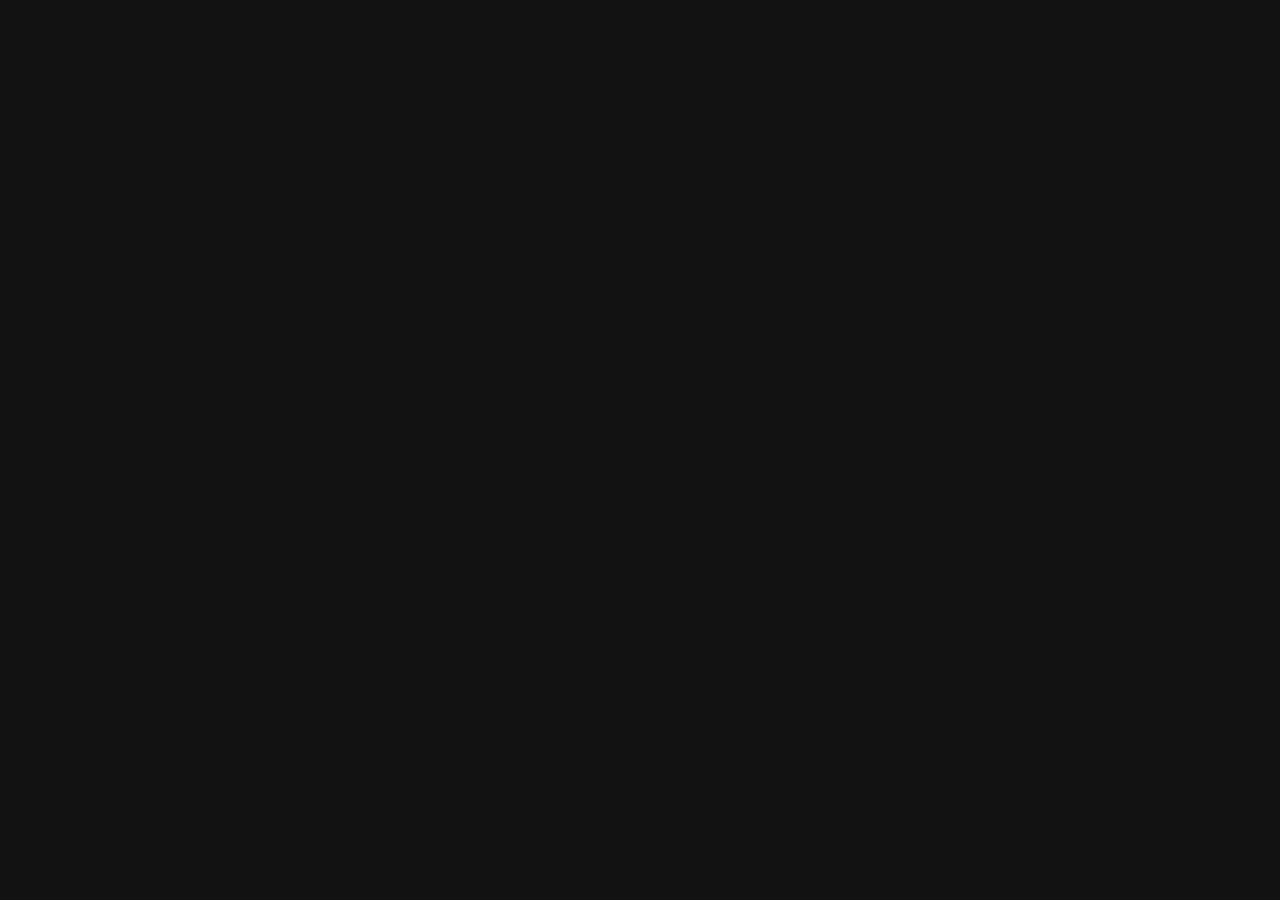
==== index.html @ 2f34cb81 "Updates" ====
<!DOCTYPE html>
<html lang="en">
  <head>
    <meta charset="UTF-8" />
    <link rel="icon" type="image/svg+xml" href="/logo.svg" />
    <meta name="viewport" content="width=device-width, initial-scale=1.0" />
    <title>Peter Lee | Portfolio</title>
    <script type="module" crossorigin src="/assets/index-c8b2c063.js"></script>
    <link rel="stylesheet" href="/assets/index-e9da2aa2.css">
  </head>
  <body>
    <div id="root"></div>
    
  </body>
</html>
---- assets/index-e9da2aa2.css ----
@import"https://fonts.googleapis.com/css2?family=Poppins:wght@100;200;300;400;500;600;700;800;900&display=swap";.vertical-timeline *{-webkit-box-sizing:border-box;box-sizing:border-box}.vertical-timeline{width:95%;max-width:1170px;margin:0 auto;position:relative;padding:2em 0}.vertical-timeline:after{content:"";display:table;clear:both}.vertical-timeline:before{content:"";position:absolute;top:0;left:18px;height:100%;width:4px;background:var(--line-color)}.vertical-timeline.vertical-timeline--one-column-right:before{right:18px;left:unset}@media only screen and (min-width:1170px){.vertical-timeline.vertical-timeline--two-columns{width:90%}.vertical-timeline.vertical-timeline--two-columns:before{left:50%;margin-left:-2px}}.vertical-timeline-element{position:relative;margin:2em 0}.vertical-timeline-element>div{min-height:1px}.vertical-timeline-element:after{content:"";display:table;clear:both}.vertical-timeline-element:first-child{margin-top:0}.vertical-timeline-element:last-child{margin-bottom:0}@media only screen and (min-width:1170px){.vertical-timeline-element{margin:4em 0}.vertical-timeline-element:first-child{margin-top:0}.vertical-timeline-element:last-child{margin-bottom:0}}.vertical-timeline-element-icon{position:absolute;top:0;left:0;width:40px;height:40px;border-radius:50%;-webkit-box-shadow:0 0 0 4px #fff,inset 0 2px 0 rgba(0,0,0,.08),0 3px 0 4px rgba(0,0,0,.05);box-shadow:0 0 0 4px #fff,inset 0 2px #00000014,0 3px 0 4px #0000000d}.vertical-timeline--one-column-right .vertical-timeline-element-icon{right:0;left:unset}.vertical-timeline-element-icon svg{display:block;width:24px;height:24px;position:relative;left:50%;top:50%;margin-left:-12px;margin-top:-12px}@media only screen and (min-width:1170px){.vertical-timeline--two-columns .vertical-timeline-element-icon{width:60px;height:60px;left:50%;margin-left:-30px}}.vertical-timeline-element-icon{-webkit-transform:translateZ(0);-webkit-backface-visibility:hidden}.vertical-timeline--animate .vertical-timeline-element-icon.is-hidden{visibility:hidden}.vertical-timeline--animate .vertical-timeline-element-icon.bounce-in{visibility:visible;-webkit-animation:cd-bounce-1 .6s;animation:cd-bounce-1 .6s}@-webkit-keyframes cd-bounce-1{0%{opacity:0;-webkit-transform:scale(.5)}60%{opacity:1;-webkit-transform:scale(1.2)}to{-webkit-transform:scale(1)}}@keyframes cd-bounce-1{0%{opacity:0;-webkit-transform:scale(.5);transform:scale(.5)}60%{opacity:1;-webkit-transform:scale(1.2);transform:scale(1.2)}to{-webkit-transform:scale(1);transform:scale(1)}}.vertical-timeline-element-content{position:relative;margin-left:60px;background:#fff;border-radius:.25em;padding:1em;-webkit-box-shadow:0 3px 0 #ddd;box-shadow:0 3px #ddd}.vertical-timeline--one-column-right .vertical-timeline-element-content{margin-right:60px;margin-left:unset}.vertical-timeline-element--no-children .vertical-timeline-element-content{background:0 0;-webkit-box-shadow:none;box-shadow:none}.vertical-timeline-element-content:after{content:"";display:table;clear:both}.vertical-timeline-element-content h2{color:#303e49}.vertical-timeline-element-content .vertical-timeline-element-date,.vertical-timeline-element-content p{font-size:13px;font-size:.8125rem;font-weight:500}.vertical-timeline-element-content .vertical-timeline-element-date{display:inline-block}.vertical-timeline-element-content p{margin:1em 0 0;line-height:1.6}.vertical-timeline-element-title,.vertical-timeline-element-subtitle{margin:0}.vertical-timeline-element-content .vertical-timeline-element-date{float:left;padding:.8em 0;opacity:.7}.vertical-timeline-element-content-arrow{content:"";position:absolute;top:16px;right:100%;height:0;width:0;border:7px solid transparent;border-right:7px solid #fff}.vertical-timeline--one-column-right .vertical-timeline-element-content-arrow{content:"";position:absolute;top:16px;right:unset;left:100%;height:0;width:0;border:7px solid transparent;border-left:7px solid #fff}.vertical-timeline--one-column-right .vertical-timeline-element-content:before{left:100%;border-left:7px solid #fff;border-right:unset}.vertical-timeline-element--no-children .vertical-timeline-element-content:before{display:none}.vertical-timeline-element--no-children .vertical-timeline-element-content-arrow{display:none}@media only screen and (min-width:768px){.vertical-timeline-element-content h2{font-size:20px;font-size:1.25rem}.vertical-timeline-element-content p{font-size:16px;font-size:1rem}.vertical-timeline-element-content .vertical-timeline-element-date{font-size:14px;font-size:.875rem}}@media only screen and (min-width:1170px){.vertical-timeline--two-columns .vertical-timeline-element-content{margin-left:0;padding:1.5em;width:44%}.vertical-timeline--two-columns .vertical-timeline-element-content-arrow{top:24px;left:100%;-webkit-transform:rotate(180deg);transform:rotate(180deg)}.vertical-timeline--two-columns .vertical-timeline-element-content .vertical-timeline-element-date{position:absolute;width:100%;left:124%;top:6px;font-size:16px;font-size:1rem}.vertical-timeline--two-columns .vertical-timeline-element.vertical-timeline-element--right .vertical-timeline-element-content,.vertical-timeline--two-columns .vertical-timeline-element:nth-child(even):not(.vertical-timeline-element--left) .vertical-timeline-element-content{float:right}.vertical-timeline--two-columns .vertical-timeline-element.vertical-timeline-element--right .vertical-timeline-element-content-arrow,.vertical-timeline--two-columns .vertical-timeline-element:nth-child(even):not(.vertical-timeline-element--left) .vertical-timeline-element-content-arrow{top:24px;left:auto;right:100%;-webkit-transform:rotate(0);transform:rotate(0)}.vertical-timeline--one-column-right .vertical-timeline-element.vertical-timeline-element--right .vertical-timeline-element-content-arrow,.vertical-timeline--one-column-right .vertical-timeline-element:nth-child(even):not(.vertical-timeline-element--left) .vertical-timeline-element-content-arrow{top:24px;left:100%;right:auto;-webkit-transform:rotate(0);transform:rotate(0)}.vertical-timeline--two-columns .vertical-timeline-element.vertical-timeline-element--right .vertical-timeline-element-content .vertical-timeline-element-date,.vertical-timeline--two-columns .vertical-timeline-element:nth-child(even):not(.vertical-timeline-element--left) .vertical-timeline-element-content .vertical-timeline-element-date{left:auto;right:124%;text-align:right}}.vertical-timeline--animate .vertical-timeline-element-content.is-hidden{visibility:hidden}.vertical-timeline--animate .vertical-timeline-element-content.bounce-in{visibility:visible;-webkit-animation:cd-bounce-2 .6s;animation:cd-bounce-2 .6s}@media only screen and (min-width:1170px){.vertical-timeline--two-columns.vertical-timeline--animate .vertical-timeline-element.vertical-timeline-element--right .vertical-timeline-element-content.bounce-in,.vertical-timeline--two-columns.vertical-timeline--animate .vertical-timeline-element:nth-child(even):not(.vertical-timeline-element--left) .vertical-timeline-element-content.bounce-in{-webkit-animation:cd-bounce-2-inverse .6s;animation:cd-bounce-2-inverse .6s}}@media only screen and (max-width:1169px){.vertical-timeline--animate .vertical-timeline-element-content.bounce-in{visibility:visible;-webkit-animation:cd-bounce-2-inverse .6s;animation:cd-bounce-2-inverse .6s}}@-webkit-keyframes cd-bounce-2{0%{opacity:0;-webkit-transform:translateX(-100px)}60%{opacity:1;-webkit-transform:translateX(20px)}to{-webkit-transform:translateX(0)}}@keyframes cd-bounce-2{0%{opacity:0;-webkit-transform:translateX(-100px);transform:translate(-100px)}60%{opacity:1;-webkit-transform:translateX(20px);transform:translate(20px)}to{-webkit-transform:translateX(0);transform:translate(0)}}@-webkit-keyframes cd-bounce-2-inverse{0%{opacity:0;-webkit-transform:translateX(100px)}60%{opacity:1;-webkit-transform:translateX(-20px)}to{-webkit-transform:translateX(0)}}@keyframes cd-bounce-2-inverse{0%{opacity:0;-webkit-transform:translateX(100px);transform:translate(100px)}60%{opacity:1;-webkit-transform:translateX(-20px);transform:translate(-20px)}to{-webkit-transform:translateX(0);transform:translate(0)}}*,:before,:after{box-sizing:border-box;border-width:0;border-style:solid;border-color:#e5e7eb}:before,:after{--tw-content: ""}html{line-height:1.5;-webkit-text-size-adjust:100%;-moz-tab-size:4;-o-tab-size:4;tab-size:4;font-family:ui-sans-serif,system-ui,-apple-system,BlinkMacSystemFont,Segoe UI,Roboto,Helvetica Neue,Arial,Noto Sans,sans-serif,"Apple Color Emoji","Segoe UI Emoji",Segoe UI Symbol,"Noto Color Emoji";font-feature-settings:normal;font-variation-settings:normal}body{margin:0;line-height:inherit}hr{height:0;color:inherit;border-top-width:1px}abbr:where([title]){-webkit-text-decoration:underline dotted;text-decoration:underline dotted}h1,h2,h3,h4,h5,h6{font-size:inherit;font-weight:inherit}a{color:inherit;text-decoration:inherit}b,strong{font-weight:bolder}code,kbd,samp,pre{font-family:ui-monospace,SFMono-Regular,Menlo,Monaco,Consolas,Liberation Mono,Courier New,monospace;font-size:1em}small{font-size:80%}sub,sup{font-size:75%;line-height:0;position:relative;vertical-align:baseline}sub{bottom:-.25em}sup{top:-.5em}table{text-indent:0;border-color:inherit;border-collapse:collapse}button,input,optgroup,select,textarea{font-family:inherit;font-size:100%;font-weight:inherit;line-height:inherit;color:inherit;margin:0;padding:0}button,select{text-transform:none}button,[type=button],[type=reset],[type=submit]{-webkit-appearance:button;background-color:transparent;background-image:none}:-moz-focusring{outline:auto}:-moz-ui-invalid{box-shadow:none}progress{vertical-align:baseline}::-webkit-inner-spin-button,::-webkit-outer-spin-button{height:auto}[type=search]{-webkit-appearance:textfield;outline-offset:-2px}::-webkit-search-decoration{-webkit-appearance:none}::-webkit-file-upload-button{-webkit-appearance:button;font:inherit}summary{display:list-item}blockquote,dl,dd,h1,h2,h3,h4,h5,h6,hr,figure,p,pre{margin:0}fieldset{margin:0;padding:0}legend{padding:0}ol,ul,menu{list-style:none;margin:0;padding:0}textarea{resize:vertical}input::-moz-placeholder,textarea::-moz-placeholder{opacity:1;color:#9ca3af}input::placeholder,textarea::placeholder{opacity:1;color:#9ca3af}button,[role=button]{cursor:pointer}:disabled{cursor:default}img,svg,video,canvas,audio,iframe,embed,object{display:block;vertical-align:middle}img,video{max-width:100%;height:auto}[hidden]{display:none}*,:before,:after{--tw-border-spacing-x: 0;--tw-border-spacing-y: 0;--tw-translate-x: 0;--tw-translate-y: 0;--tw-rotate: 0;--tw-skew-x: 0;--tw-skew-y: 0;--tw-scale-x: 1;--tw-scale-y: 1;--tw-pan-x: ;--tw-pan-y: ;--tw-pinch-zoom: ;--tw-scroll-snap-strictness: proximity;--tw-gradient-from-position: ;--tw-gradient-via-position: ;--tw-gradient-to-position: ;--tw-ordinal: ;--tw-slashed-zero: ;--tw-numeric-figure: ;--tw-numeric-spacing: ;--tw-numeric-fraction: ;--tw-ring-inset: ;--tw-ring-offset-width: 0px;--tw-ring-offset-color: #fff;--tw-ring-color: rgb(59 130 246 / .5);--tw-ring-offset-shadow: 0 0 #0000;--tw-ring-shadow: 0 0 #0000;--tw-shadow: 0 0 #0000;--tw-shadow-colored: 0 0 #0000;--tw-blur: ;--tw-brightness: ;--tw-contrast: ;--tw-grayscale: ;--tw-hue-rotate: ;--tw-invert: ;--tw-saturate: ;--tw-sepia: ;--tw-drop-shadow: ;--tw-backdrop-blur: ;--tw-backdrop-brightness: ;--tw-backdrop-contrast: ;--tw-backdrop-grayscale: ;--tw-backdrop-hue-rotate: ;--tw-backdrop-invert: ;--tw-backdrop-opacity: ;--tw-backdrop-saturate: ;--tw-backdrop-sepia: }::backdrop{--tw-border-spacing-x: 0;--tw-border-spacing-y: 0;--tw-translate-x: 0;--tw-translate-y: 0;--tw-rotate: 0;--tw-skew-x: 0;--tw-skew-y: 0;--tw-scale-x: 1;--tw-scale-y: 1;--tw-pan-x: ;--tw-pan-y: ;--tw-pinch-zoom: ;--tw-scroll-snap-strictness: proximity;--tw-gradient-from-position: ;--tw-gradient-via-position: ;--tw-gradient-to-position: ;--tw-ordinal: ;--tw-slashed-zero: ;--tw-numeric-figure: ;--tw-numeric-spacing: ;--tw-numeric-fraction: ;--tw-ring-inset: ;--tw-ring-offset-width: 0px;--tw-ring-offset-color: #fff;--tw-ring-color: rgb(59 130 246 / .5);--tw-ring-offset-shadow: 0 0 #0000;--tw-ring-shadow: 0 0 #0000;--tw-shadow: 0 0 #0000;--tw-shadow-colored: 0 0 #0000;--tw-blur: ;--tw-brightness: ;--tw-contrast: ;--tw-grayscale: ;--tw-hue-rotate: ;--tw-invert: ;--tw-saturate: ;--tw-sepia: ;--tw-drop-shadow: ;--tw-backdrop-blur: ;--tw-backdrop-brightness: ;--tw-backdrop-contrast: ;--tw-backdrop-grayscale: ;--tw-backdrop-hue-rotate: ;--tw-backdrop-invert: ;--tw-backdrop-opacity: ;--tw-backdrop-saturate: ;--tw-backdrop-sepia: }.fixed{position:fixed}.absolute{position:absolute}.relative{position:relative}.inset-0{inset:0px}.bottom-32{bottom:8rem}.left-5{left:1.25rem}.right-0{right:0px}.top-0{top:0px}.top-20{top:5rem}.top-24{top:6rem}.top-\[120px\]{top:120px}.z-0{z-index:0}.z-10{z-index:10}.z-20{z-index:20}.z-50{z-index:50}.m-3{margin:.75rem}.mx-4{margin-left:1rem;margin-right:1rem}.mx-auto{margin-left:auto;margin-right:auto}.my-2{margin-top:.5rem;margin-bottom:.5rem}.-mt-20{margin-top:-5rem}.mb-1{margin-bottom:.25rem}.mb-4{margin-bottom:1rem}.ml-5{margin-left:1.25rem}.mt-1{margin-top:.25rem}.mt-12{margin-top:3rem}.mt-2{margin-top:.5rem}.mt-20{margin-top:5rem}.mt-3{margin-top:.75rem}.mt-4{margin-top:1rem}.mt-5{margin-top:1.25rem}.mt-7{margin-top:1.75rem}.flex{display:flex}.table{display:table}.hidden{display:none}.h-1\/2{height:50%}.h-10{height:2.5rem}.h-16{height:4rem}.h-28{height:7rem}.h-3{height:.75rem}.h-40{height:10rem}.h-5{height:1.25rem}.h-9{height:2.25rem}.h-\[230px\]{height:230px}.h-\[28px\]{height:28px}.h-\[350px\]{height:350px}.h-\[60\%\]{height:60%}.h-\[64px\]{height:64px}.h-full{height:100%}.h-screen{height:100vh}.min-h-\[280px\]{min-height:280px}.min-h-\[300px\]{min-height:300px}.w-1{width:.25rem}.w-1\/2{width:50%}.w-10{width:2.5rem}.w-16{width:4rem}.w-28{width:7rem}.w-3{width:.75rem}.w-5{width:1.25rem}.w-9{width:2.25rem}.w-\[28px\]{width:28px}.w-\[35px\]{width:35px}.w-\[60\%\]{width:60%}.w-fit{width:-moz-fit-content;width:fit-content}.w-full{width:100%}.min-w-\[140px\]{min-width:140px}.max-w-3xl{max-width:48rem}.max-w-5xl{max-width:64rem}.max-w-7xl{max-width:80rem}.flex-1{flex:1 1 0%}.flex-\[0\.75\]{flex:.75}.cursor-pointer{cursor:pointer}.list-disc{list-style-type:disc}.list-none{list-style-type:none}.flex-row{flex-direction:row}.flex-col{flex-direction:column}.flex-col-reverse{flex-direction:column-reverse}.flex-wrap{flex-wrap:wrap}.items-start{align-items:flex-start}.items-center{align-items:center}.justify-end{justify-content:flex-end}.justify-center{justify-content:center}.justify-between{justify-content:space-between}.justify-evenly{justify-content:space-evenly}.gap-1{gap:.25rem}.gap-10{gap:2.5rem}.gap-2{gap:.5rem}.gap-3{gap:.75rem}.gap-4{gap:1rem}.gap-5{gap:1.25rem}.gap-7{gap:1.75rem}.gap-8{gap:2rem}.space-y-2>:not([hidden])~:not([hidden]){--tw-space-y-reverse: 0;margin-top:calc(.5rem * calc(1 - var(--tw-space-y-reverse)));margin-bottom:calc(.5rem * var(--tw-space-y-reverse))}.overflow-hidden{overflow:hidden}.rounded-2xl{border-radius:1rem}.rounded-3xl{border-radius:1.5rem}.rounded-\[20px\]{border-radius:20px}.rounded-full{border-radius:9999px}.rounded-lg{border-radius:.5rem}.rounded-xl{border-radius:.75rem}.rounded-r-full{border-top-right-radius:9999px;border-bottom-right-radius:9999px}.border{border-width:1px}.border-4{border-width:4px}.border-none{border-style:none}.border-secondary{--tw-border-opacity: 1;border-color:rgb(170 166 195 / var(--tw-border-opacity))}.border-white\/20{border-color:#fff3}.bg-\[\#151030\]{--tw-bg-opacity: 1;background-color:rgb(21 16 48 / var(--tw-bg-opacity))}.bg-\[\#915EFF\],.bg-\[\#915eff\]{--tw-bg-opacity: 1;background-color:rgb(145 94 255 / var(--tw-bg-opacity))}.bg-black-100{--tw-bg-opacity: 1;background-color:rgb(16 13 37 / var(--tw-bg-opacity))}.bg-black-200{--tw-bg-opacity: 1;background-color:rgb(9 3 37 / var(--tw-bg-opacity))}.bg-primary{--tw-bg-opacity: 1;background-color:rgb(5 8 22 / var(--tw-bg-opacity))}.bg-secondary{--tw-bg-opacity: 1;background-color:rgb(170 166 195 / var(--tw-bg-opacity))}.bg-tertiary{--tw-bg-opacity: 1;background-color:rgb(21 16 48 / var(--tw-bg-opacity))}.bg-transparent{background-color:transparent}.bg-hero-pattern{background-image:url(/assets/herobg-ecbfddc8.png)}.bg-cover{background-size:cover}.bg-center{background-position:center}.bg-no-repeat{background-repeat:no-repeat}.object-contain{-o-object-fit:contain;object-fit:contain}.object-cover{-o-object-fit:cover;object-fit:cover}.p-10{padding:2.5rem}.p-2{padding:.5rem}.p-5{padding:1.25rem}.p-6{padding:1.5rem}.p-8{padding:2rem}.p-\[1px\]{padding:1px}.px-12{padding-left:3rem;padding-right:3rem}.px-4{padding-left:1rem;padding-right:1rem}.px-6{padding-left:1.5rem;padding-right:1.5rem}.px-8{padding-left:2rem;padding-right:2rem}.py-10{padding-top:2.5rem;padding-bottom:2.5rem}.py-2{padding-top:.5rem;padding-bottom:.5rem}.py-3{padding-top:.75rem;padding-bottom:.75rem}.py-4{padding-top:1rem;padding-bottom:1rem}.py-5{padding-top:1.25rem;padding-bottom:1.25rem}.py-6{padding-top:1.5rem;padding-bottom:1.5rem}.pb-14{padding-bottom:3.5rem}.pl-1{padding-left:.25rem}.text-center{text-align:center}.text-\[12px\]{font-size:12px}.text-\[14px\]{font-size:14px}.text-\[16px\]{font-size:16px}.text-\[17px\]{font-size:17px}.text-\[18px\]{font-size:18px}.text-\[20px\]{font-size:20px}.text-\[24px\]{font-size:24px}.text-\[30px\]{font-size:30px}.text-\[40px\]{font-size:40px}.text-\[48px\]{font-size:48px}.text-sm{font-size:.875rem;line-height:1.25rem}.font-black{font-weight:900}.font-bold{font-weight:700}.font-medium{font-weight:500}.font-semibold{font-weight:600}.uppercase{text-transform:uppercase}.leading-\[30px\]{line-height:30px}.tracking-wider{letter-spacing:.05em}.text-\[\#c1ff72\]{--tw-text-opacity: 1;color:rgb(193 255 114 / var(--tw-text-opacity))}.text-\[\#dfd9ff\]{--tw-text-opacity: 1;color:rgb(223 217 255 / var(--tw-text-opacity))}.text-secondary{--tw-text-opacity: 1;color:rgb(170 166 195 / var(--tw-text-opacity))}.text-white{--tw-text-opacity: 1;color:rgb(255 255 255 / var(--tw-text-opacity))}.text-white-100{--tw-text-opacity: 1;color:rgb(243 243 243 / var(--tw-text-opacity))}.shadow-card{--tw-shadow: 0px 35px 120px -15px #211e35;--tw-shadow-colored: 0px 35px 120px -15px var(--tw-shadow-color);box-shadow:var(--tw-ring-offset-shadow, 0 0 #0000),var(--tw-ring-shadow, 0 0 #0000),var(--tw-shadow)}.shadow-lg{--tw-shadow: 0 10px 15px -3px rgb(0 0 0 / .1), 0 4px 6px -4px rgb(0 0 0 / .1);--tw-shadow-colored: 0 10px 15px -3px var(--tw-shadow-color), 0 4px 6px -4px var(--tw-shadow-color);box-shadow:var(--tw-ring-offset-shadow, 0 0 #0000),var(--tw-ring-shadow, 0 0 #0000),var(--tw-shadow)}.shadow-md{--tw-shadow: 0 4px 6px -1px rgb(0 0 0 / .1), 0 2px 4px -2px rgb(0 0 0 / .1);--tw-shadow-colored: 0 4px 6px -1px var(--tw-shadow-color), 0 2px 4px -2px var(--tw-shadow-color);box-shadow:var(--tw-ring-offset-shadow, 0 0 #0000),var(--tw-ring-shadow, 0 0 #0000),var(--tw-shadow)}.shadow-primary{--tw-shadow-color: #050816;--tw-shadow: var(--tw-shadow-colored)}.outline-none{outline:2px solid transparent;outline-offset:2px}.transition{transition-property:color,background-color,border-color,text-decoration-color,fill,stroke,opacity,box-shadow,transform,filter,-webkit-backdrop-filter;transition-property:color,background-color,border-color,text-decoration-color,fill,stroke,opacity,box-shadow,transform,filter,backdrop-filter;transition-property:color,background-color,border-color,text-decoration-color,fill,stroke,opacity,box-shadow,transform,filter,backdrop-filter,-webkit-backdrop-filter;transition-timing-function:cubic-bezier(.4,0,.2,1);transition-duration:.15s}.transition-all{transition-property:all;transition-timing-function:cubic-bezier(.4,0,.2,1);transition-duration:.15s}*{margin:0;padding:0;box-sizing:border-box;font-family:Poppins,sans-serif;scroll-behavior:smooth;color-scheme:dark}.hash-span{margin-top:-100px;padding-bottom:100px;display:block}.black-gradient{background:#000000;background:linear-gradient(to right,#434343,#000000)}.violet-gradient{background:#804dee;background:linear-gradient(-90deg,#804dee 0%,rgba(60,51,80,0) 100%);background:-webkit-linear-gradient(-90deg,#804dee 0%,rgba(60,51,80,0) 100%)}.green-pink-gradient{background:"#00cea8";background:linear-gradient(90.13deg,#00cea8 1.9%,#bf61ff 97.5%);background:-webkit-linear-gradient(-90.13deg,#00cea8 1.9%,#bf61ff 97.5%)}.orange-text-gradient{background:#f12711;background:linear-gradient(to top,#f12711,#f5af19);-webkit-background-clip:text;-webkit-text-fill-color:transparent}.green-text-gradient{background:#11998e;background:linear-gradient(to top,#11998e,#38ef7d);-webkit-background-clip:text;-webkit-text-fill-color:transparent}.blue-text-gradient{background:#56ccf2;background:linear-gradient(to top,#2f80ed,#56ccf2);-webkit-background-clip:text;-webkit-text-fill-color:transparent}.pink-text-gradient{background:#ec008c;background:linear-gradient(to top,#ec008c,#fc6767);-webkit-background-clip:text;-webkit-text-fill-color:transparent}.canvas-loader{font-size:10px;width:1em;height:1em;border-radius:50%;position:relative;text-indent:-9999em;animation:mulShdSpin 1.1s infinite ease;transform:translateZ(0)}@keyframes mulShdSpin{0%,to{box-shadow:0 -2.6em #fff,1.8em -1.8em #fff3,2.5em 0 #fff3,1.75em 1.75em #fff3,0 2.5em #fff3,-1.8em 1.8em #fff3,-2.6em 0 #ffffff80,-1.8em -1.8em #ffffffb3}12.5%{box-shadow:0 -2.6em #ffffffb3,1.8em -1.8em #fff,2.5em 0 #fff3,1.75em 1.75em #fff3,0 2.5em #fff3,-1.8em 1.8em #fff3,-2.6em 0 #fff3,-1.8em -1.8em #ffffff80}25%{box-shadow:0 -2.6em #ffffff80,1.8em -1.8em #ffffffb3,2.5em 0 #fff,1.75em 1.75em #fff3,0 2.5em #fff3,-1.8em 1.8em #fff3,-2.6em 0 #fff3,-1.8em -1.8em #fff3}37.5%{box-shadow:0 -2.6em #fff3,1.8em -1.8em #ffffff80,2.5em 0 #ffffffb3,1.75em 1.75em #fff,0 2.5em #fff3,-1.8em 1.8em #fff3,-2.6em 0 #fff3,-1.8em -1.8em #fff3}50%{box-shadow:0 -2.6em #fff3,1.8em -1.8em #fff3,2.5em 0 #ffffff80,1.75em 1.75em #ffffffb3,0 2.5em #fff,-1.8em 1.8em #fff3,-2.6em 0 #fff3,-1.8em -1.8em #fff3}62.5%{box-shadow:0 -2.6em #fff3,1.8em -1.8em #fff3,2.5em 0 #fff3,1.75em 1.75em #ffffff80,0 2.5em #ffffffb3,-1.8em 1.8em #fff,-2.6em 0 #fff3,-1.8em -1.8em #fff3}75%{box-shadow:0 -2.6em #fff3,1.8em -1.8em #fff3,2.5em 0 #fff3,1.75em 1.75em #fff3,0 2.5em #ffffff80,-1.8em 1.8em #ffffffb3,-2.6em 0 #fff,-1.8em -1.8em #fff3}87.5%{box-shadow:0 -2.6em #fff3,1.8em -1.8em #fff3,2.5em 0 #fff3,1.75em 1.75em #fff3,0 2.5em #fff3,-1.8em 1.8em #ffffff80,-2.6em 0 #ffffffb3,-1.8em -1.8em #fff}}.placeholder\:text-secondary::-moz-placeholder{--tw-text-opacity: 1;color:rgb(170 166 195 / var(--tw-text-opacity))}.placeholder\:text-secondary::placeholder{--tw-text-opacity: 1;color:rgb(170 166 195 / var(--tw-text-opacity))}.hover\:bg-\[\#915eff\]:hover{--tw-bg-opacity: 1;background-color:rgb(145 94 255 / var(--tw-bg-opacity))}.hover\:bg-white:hover{--tw-bg-opacity: 1;background-color:rgb(255 255 255 / var(--tw-bg-opacity))}.hover\:text-\[\#915eff\]:hover{--tw-text-opacity: 1;color:rgb(145 94 255 / var(--tw-text-opacity))}.hover\:text-white:hover{--tw-text-opacity: 1;color:rgb(255 255 255 / var(--tw-text-opacity))}@media (min-width: 450px){.xs\:bottom-10{bottom:2.5rem}.xs\:w-\[250px\]{width:250px}.xs\:w-\[320px\]{width:320px}.xs\:text-\[18px\]{font-size:18px}.xs\:text-\[40px\]{font-size:40px}}@media (min-width: 640px){.sm\:block{display:block}.sm\:flex{display:flex}.sm\:hidden{display:none}.sm\:h-80{height:20rem}.sm\:w-\[360px\]{width:360px}.sm\:px-16{padding-left:4rem;padding-right:4rem}.sm\:py-16{padding-top:4rem;padding-bottom:4rem}.sm\:text-\[18px\]{font-size:18px}.sm\:text-\[24px\]{font-size:24px}.sm\:text-\[50px\]{font-size:50px}}@media (min-width: 768px){.md\:h-\[550px\]{height:550px}.md\:text-\[60px\]{font-size:60px}}@media (min-width: 1024px){.lg\:text-\[26px\]{font-size:26px}.lg\:text-\[70px\]{font-size:70px}.lg\:leading-\[40px\]{line-height:40px}.lg\:leading-\[98px\]{line-height:98px}}@media (min-width: 1280px){.xl\:mt-12{margin-top:3rem}.xl\:h-auto{height:auto}.xl\:flex-1{flex:1 1 0%}.xl\:flex-row{flex-direction:row}}
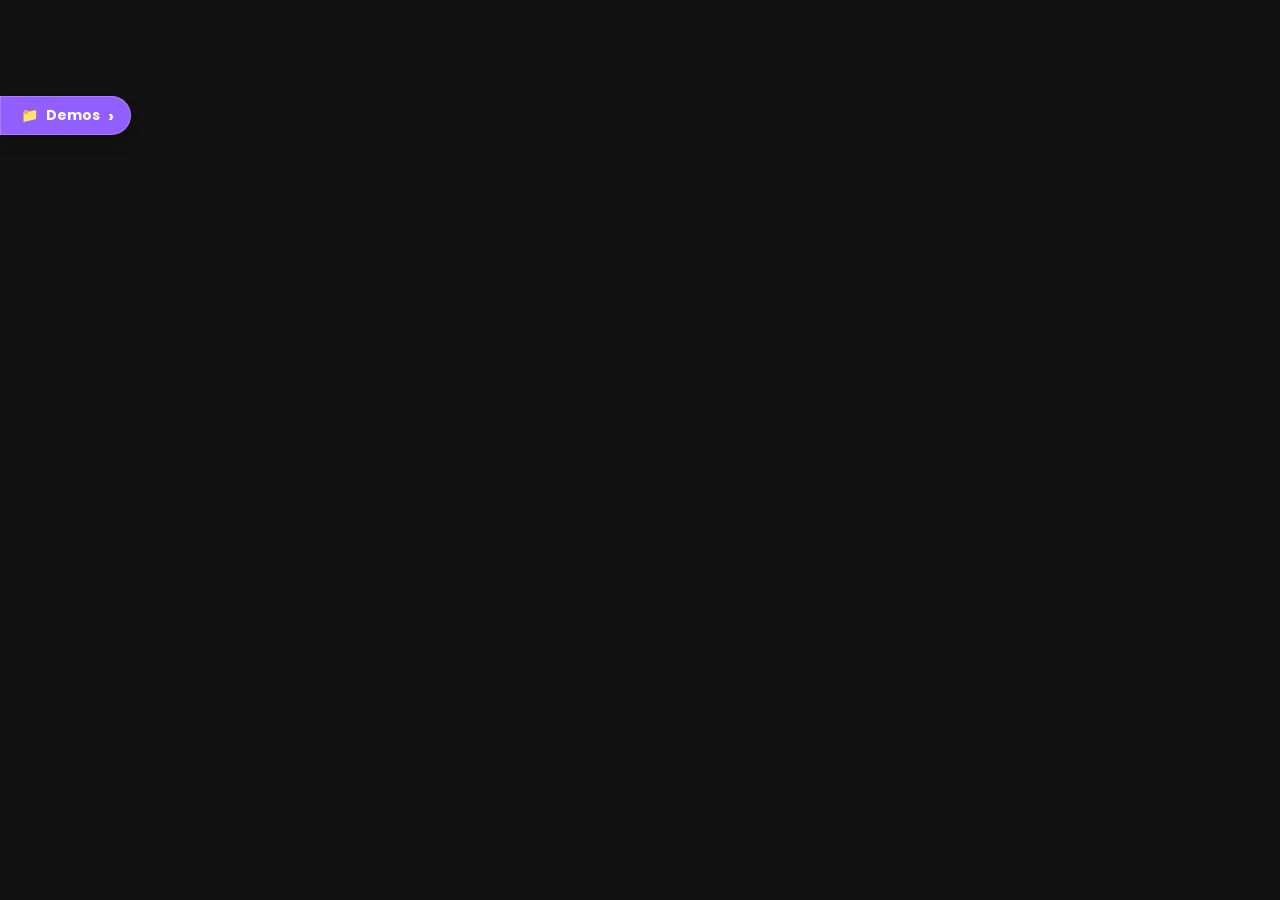
==== commit b9d74fd5: "Collapsible demo menu + Back-to-Portfolio links on demo pages" ====
--- a/index.html
+++ b/index.html
@@ -5,11 +5,78 @@
     <link rel="icon" type="image/svg+xml" href="/logo.svg" />
     <meta name="viewport" content="width=device-width, initial-scale=1.0" />
     <title>Peter Lee | Portfolio</title>
-    <script type="module" crossorigin src="/assets/index-c8b2c063.js"></script>
-    <link rel="stylesheet" href="/assets/index-e9da2aa2.css">
+    <script type="module" crossorigin src="/assets/index-726e5d71.js"></script>
+    <link rel="stylesheet" href="/assets/index-556ec970.css">
   </head>
   <body>
     <div id="root"></div>
-    
+
+    <!-- PLRez AI - collapsible demo menu. Edit DEMOS below to add more items. -->
+    <script>
+      (function () {
+        // === Add or edit demos here ===========================
+        var DEMOS = [
+          { href: '/demos/llm-resource.html',          icon: '\u{1F916}', label: 'LLM Resource' },
+          { href: '/demos/support-ops-dashboard.html', icon: '\u{1F4CA}', label: 'Support Ops Dashboard' },
+          { href: '/demos/workday-test-plan.html',     icon: '\u{1F680}', label: 'Workday Test Plan' }
+        ];
+        var TRIGGER_ICON  = '\u{1F4C1}';
+        var TRIGGER_LABEL = 'Demos';
+        var CLOSE_DELAY_MS = 5000; // wait 5s after mouseleave before collapsing
+        // ======================================================
+
+        function buildMenu() {
+          if (document.getElementById('plrez-demos-menu')) return;
+          var root = document.createElement('div');
+          root.id = 'plrez-demos-menu';
+          root.tabIndex = 0;
+
+          var trigger = document.createElement('div');
+          trigger.className = 'plrez-demos-trigger';
+          trigger.innerHTML =
+            '<span class="plrez-demos-icon">' + TRIGGER_ICON + '</span>' +
+            '<span class="plrez-demos-label">' + TRIGGER_LABEL + '</span>' +
+            '<span class="plrez-demos-chevron">\u203A</span>';
+          root.appendChild(trigger);
+
+          var list = document.createElement('div');
+          list.className = 'plrez-demos-list';
+          DEMOS.forEach(function (d) {
+            var a = document.createElement('a');
+            a.className = 'plrez-demos-item';
+            a.href = d.href;
+            a.innerHTML = '<span>' + d.icon + '</span><span>' + d.label + '</span>';
+            list.appendChild(a);
+          });
+          root.appendChild(list);
+
+          // Open/close with delayed-close behavior
+          var closeTimer = null;
+          function cancelClose() { if (closeTimer) { clearTimeout(closeTimer); closeTimer = null; } }
+          function scheduleClose() {
+            cancelClose();
+            closeTimer = setTimeout(function () {
+              root.classList.remove('open');
+              closeTimer = null;
+            }, CLOSE_DELAY_MS);
+          }
+          root.addEventListener('mouseenter', function () { cancelClose(); root.classList.add('open'); });
+          root.addEventListener('mouseleave', scheduleClose);
+          // Also reset the timer any time the cursor moves inside the menu
+          root.addEventListener('mousemove', function () { if (root.classList.contains('open')) cancelClose(); });
+          // Keyboard accessibility: open on focus, close on blur (with same delay)
+          root.addEventListener('focusin',  function () { cancelClose(); root.classList.add('open'); });
+          root.addEventListener('focusout', scheduleClose);
+
+          document.body.appendChild(root);
+        }
+
+        if (document.readyState === 'loading') {
+          document.addEventListener('DOMContentLoaded', buildMenu);
+        } else {
+          buildMenu();
+        }
+      })();
+    </script>
   </body>
 </html>
--- a/assets/index-556ec970.css
+++ b/assets/index-556ec970.css
@@ -0,0 +1,87 @@
+@import"https://fonts.googleapis.com/css2?family=Poppins:wght@100;200;300;400;500;600;700;800;900&display=swap";.vertical-timeline *{-webkit-box-sizing:border-box;box-sizing:border-box}.vertical-timeline{width:95%;max-width:1170px;margin:0 auto;position:relative;padding:2em 0}.vertical-timeline:after{content:"";display:table;clear:both}.vertical-timeline:before{content:"";position:absolute;top:0;left:18px;height:100%;width:4px;background:var(--line-color)}.vertical-timeline.vertical-timeline--one-column-right:before{right:18px;left:unset}@media only screen and (min-width:1170px){.vertical-timeline.vertical-timeline--two-columns{width:90%}.vertical-timeline.vertical-timeline--two-columns:before{left:50%;margin-left:-2px}}.vertical-timeline-element{position:relative;margin:2em 0}.vertical-timeline-element>div{min-height:1px}.vertical-timeline-element:after{content:"";display:table;clear:both}.vertical-timeline-element:first-child{margin-top:0}.vertical-timeline-element:last-child{margin-bottom:0}@media only screen and (min-width:1170px){.vertical-timeline-element{margin:4em 0}.vertical-timeline-element:first-child{margin-top:0}.vertical-timeline-element:last-child{margin-bottom:0}}.vertical-timeline-element-icon{position:absolute;top:0;left:0;width:40px;height:40px;border-radius:50%;-webkit-box-shadow:0 0 0 4px #fff,inset 0 2px 0 rgba(0,0,0,.08),0 3px 0 4px rgba(0,0,0,.05);box-shadow:0 0 0 4px #fff,inset 0 2px #00000014,0 3px 0 4px #0000000d}.vertical-timeline--one-column-right .vertical-timeline-element-icon{right:0;left:unset}.vertical-timeline-element-icon svg{display:block;width:24px;height:24px;position:relative;left:50%;top:50%;margin-left:-12px;margin-top:-12px}@media only screen and (min-width:1170px){.vertical-timeline--two-columns .vertical-timeline-element-icon{width:60px;height:60px;left:50%;margin-left:-30px}}.vertical-timeline-element-icon{-webkit-transform:translateZ(0);-webkit-backface-visibility:hidden}.vertical-timeline--animate .vertical-timeline-element-icon.is-hidden{visibility:hidden}.vertical-timeline--animate .vertical-timeline-element-icon.bounce-in{visibility:visible;-webkit-animation:cd-bounce-1 .6s;animation:cd-bounce-1 .6s}@-webkit-keyframes cd-bounce-1{0%{opacity:0;-webkit-transform:scale(.5)}60%{opacity:1;-webkit-transform:scale(1.2)}to{-webkit-transform:scale(1)}}@keyframes cd-bounce-1{0%{opacity:0;-webkit-transform:scale(.5);transform:scale(.5)}60%{opacity:1;-webkit-transform:scale(1.2);transform:scale(1.2)}to{-webkit-transform:scale(1);transform:scale(1)}}.vertical-timeline-element-content{position:relative;margin-left:60px;background:#fff;border-radius:.25em;padding:1em;-webkit-box-shadow:0 3px 0 #ddd;box-shadow:0 3px #ddd}.vertical-timeline--one-column-right .vertical-timeline-element-content{margin-right:60px;margin-left:unset}.vertical-timeline-element--no-children .vertical-timeline-element-content{background:0 0;-webkit-box-shadow:none;box-shadow:none}.vertical-timeline-element-content:after{content:"";display:table;clear:both}.vertical-timeline-element-content h2{color:#303e49}.vertical-timeline-element-content .vertical-timeline-element-date,.vertical-timeline-element-content p{font-size:13px;font-size:.8125rem;font-weight:500}.vertical-timeline-element-content .vertical-timeline-element-date{display:inline-block}.vertical-timeline-element-content p{margin:1em 0 0;line-height:1.6}.vertical-timeline-element-title,.vertical-timeline-element-subtitle{margin:0}.vertical-timeline-element-content .vertical-timeline-element-date{float:left;padding:.8em 0;opacity:.7}.vertical-timeline-element-content-arrow{content:"";position:absolute;top:16px;right:100%;height:0;width:0;border:7px solid transparent;border-right:7px solid #fff}.vertical-timeline--one-column-right .vertical-timeline-element-content-arrow{content:"";position:absolute;top:16px;right:unset;left:100%;height:0;width:0;border:7px solid transparent;border-left:7px solid #fff}.vertical-timeline--one-column-right .vertical-timeline-element-content:before{left:100%;border-left:7px solid #fff;border-right:unset}.vertical-timeline-element--no-children .vertical-timeline-element-content:before{display:none}.vertical-timeline-element--no-children .vertical-timeline-element-content-arrow{display:none}@media only screen and (min-width:768px){.vertical-timeline-element-content h2{font-size:20px;font-size:1.25rem}.vertical-timeline-element-content p{font-size:16px;font-size:1rem}.vertical-timeline-element-content .vertical-timeline-element-date{font-size:14px;font-size:.875rem}}@media only screen and (min-width:1170px){.vertical-timeline--two-columns .vertical-timeline-element-content{margin-left:0;padding:1.5em;width:44%}.vertical-timeline--two-columns .vertical-timeline-element-content-arrow{top:24px;left:100%;-webkit-transform:rotate(180deg);transform:rotate(180deg)}.vertical-timeline--two-columns .vertical-timeline-element-content .vertical-timeline-element-date{position:absolute;width:100%;left:124%;top:6px;font-size:16px;font-size:1rem}.vertical-timeline--two-columns .vertical-timeline-element.vertical-timeline-element--right .vertical-timeline-element-content,.vertical-timeline--two-columns .vertical-timeline-element:nth-child(even):not(.vertical-timeline-element--left) .vertical-timeline-element-content{float:right}.vertical-timeline--two-columns .vertical-timeline-element.vertical-timeline-element--right .vertical-timeline-element-content-arrow,.vertical-timeline--two-columns .vertical-timeline-element:nth-child(even):not(.vertical-timeline-element--left) .vertical-timeline-element-content-arrow{top:24px;left:auto;right:100%;-webkit-transform:rotate(0);transform:rotate(0)}.vertical-timeline--one-column-right .vertical-timeline-element.vertical-timeline-element--right .vertical-timeline-element-content-arrow,.vertical-timeline--one-column-right .vertical-timeline-element:nth-child(even):not(.vertical-timeline-element--left) .vertical-timeline-element-content-arrow{top:24px;left:100%;right:auto;-webkit-transform:rotate(0);transform:rotate(0)}.vertical-timeline--two-columns .vertical-timeline-element.vertical-timeline-element--right .vertical-timeline-element-content .vertical-timeline-element-date,.vertical-timeline--two-columns .vertical-timeline-element:nth-child(even):not(.vertical-timeline-element--left) .vertical-timeline-element-content .vertical-timeline-element-date{left:auto;right:124%;text-align:right}}.vertical-timeline--animate .vertical-timeline-element-content.is-hidden{visibility:hidden}.vertical-timeline--animate .vertical-timeline-element-content.bounce-in{visibility:visible;-webkit-animation:cd-bounce-2 .6s;animation:cd-bounce-2 .6s}@media only screen and (min-width:1170px){.vertical-timeline--two-columns.vertical-timeline--animate .vertical-timeline-element.vertical-timeline-element--right .vertical-timeline-element-content.bounce-in,.vertical-timeline--two-columns.vertical-timeline--animate .vertical-timeline-element:nth-child(even):not(.vertical-timeline-element--left) .vertical-timeline-element-content.bounce-in{-webkit-animation:cd-bounce-2-inverse .6s;animation:cd-bounce-2-inverse .6s}}@media only screen and (max-width:1169px){.vertical-timeline--animate .vertical-timeline-element-content.bounce-in{visibility:visible;-webkit-animation:cd-bounce-2-inverse .6s;animation:cd-bounce-2-inverse .6s}}@-webkit-keyframes cd-bounce-2{0%{opacity:0;-webkit-transform:translateX(-100px)}60%{opacity:1;-webkit-transform:translateX(20px)}to{-webkit-transform:translateX(0)}}@keyframes cd-bounce-2{0%{opacity:0;-webkit-transform:translateX(-100px);transform:translate(-100px)}60%{opacity:1;-webkit-transform:translateX(20px);transform:translate(20px)}to{-webkit-transform:translateX(0);transform:translate(0)}}@-webkit-keyframes cd-bounce-2-inverse{0%{opacity:0;-webkit-transform:translateX(100px)}60%{opacity:1;-webkit-transform:translateX(-20px)}to{-webkit-transform:translateX(0)}}@keyframes cd-bounce-2-inverse{0%{opacity:0;-webkit-transform:translateX(100px);transform:translate(100px)}60%{opacity:1;-webkit-transform:translateX(-20px);transform:translate(-20px)}to{-webkit-transform:translateX(0);transform:translate(0)}}*,:before,:after{box-sizing:border-box;border-width:0;border-style:solid;border-color:#e5e7eb}:before,:after{--tw-content: ""}html{line-height:1.5;-webkit-text-size-adjust:100%;-moz-tab-size:4;-o-tab-size:4;tab-size:4;font-family:ui-sans-serif,system-ui,-apple-system,BlinkMacSystemFont,Segoe UI,Roboto,Helvetica Neue,Arial,Noto Sans,sans-serif,"Apple Color Emoji","Segoe UI Emoji",Segoe UI Symbol,"Noto Color Emoji";font-feature-settings:normal;font-variation-settings:normal}body{margin:0;line-height:inherit}hr{height:0;color:inherit;border-top-width:1px}abbr:where([title]){-webkit-text-decoration:underline dotted;text-decoration:underline dotted}h1,h2,h3,h4,h5,h6{font-size:inherit;font-weight:inherit}a{color:inherit;text-decoration:inherit}b,strong{font-weight:bolder}code,kbd,samp,pre{font-family:ui-monospace,SFMono-Regular,Menlo,Monaco,Consolas,Liberation Mono,Courier New,monospace;font-size:1em}small{font-size:80%}sub,sup{font-size:75%;line-height:0;position:relative;vertical-align:baseline}sub{bottom:-.25em}sup{top:-.5em}table{text-indent:0;border-color:inherit;border-collapse:collapse}button,input,optgroup,select,textarea{font-family:inherit;font-size:100%;font-weight:inherit;line-height:inherit;color:inherit;margin:0;padding:0}button,select{text-transform:none}button,[type=button],[type=reset],[type=submit]{-webkit-appearance:button;background-color:transparent;background-image:none}:-moz-focusring{outline:auto}:-moz-ui-invalid{box-shadow:none}progress{vertical-align:baseline}::-webkit-inner-spin-button,::-webkit-outer-spin-button{height:auto}[type=search]{-webkit-appearance:textfield;outline-offset:-2px}::-webkit-search-decoration{-webkit-appearance:none}::-webkit-file-upload-button{-webkit-appearance:button;font:inherit}summary{display:list-item}blockquote,dl,dd,h1,h2,h3,h4,h5,h6,hr,figure,p,pre{margin:0}fieldset{margin:0;padding:0}legend{padding:0}ol,ul,menu{list-style:none;margin:0;padding:0}textarea{resize:vertical}input::-moz-placeholder,textarea::-moz-placeholder{opacity:1;color:#9ca3af}input::placeholder,textarea::placeholder{opacity:1;color:#9ca3af}button,[role=button]{cursor:pointer}:disabled{cursor:default}img,svg,video,canvas,audio,iframe,embed,object{display:block;vertical-align:middle}img,video{max-width:100%;height:auto}[hidden]{display:none}*,:before,:after{--tw-border-spacing-x: 0;--tw-border-spacing-y: 0;--tw-translate-x: 0;--tw-translate-y: 0;--tw-rotate: 0;--tw-skew-x: 0;--tw-skew-y: 0;--tw-scale-x: 1;--tw-scale-y: 1;--tw-pan-x: ;--tw-pan-y: ;--tw-pinch-zoom: ;--tw-scroll-snap-strictness: proximity;--tw-gradient-from-position: ;--tw-gradient-via-position: ;--tw-gradient-to-position: ;--tw-ordinal: ;--tw-slashed-zero: ;--tw-numeric-figure: ;--tw-numeric-spacing: ;--tw-numeric-fraction: ;--tw-ring-inset: ;--tw-ring-offset-width: 0px;--tw-ring-offset-color: #fff;--tw-ring-color: rgb(59 130 246 / .5);--tw-ring-offset-shadow: 0 0 #0000;--tw-ring-shadow: 0 0 #0000;--tw-shadow: 0 0 #0000;--tw-shadow-colored: 0 0 #0000;--tw-blur: ;--tw-brightness: ;--tw-contrast: ;--tw-grayscale: ;--tw-hue-rotate: ;--tw-invert: ;--tw-saturate: ;--tw-sepia: ;--tw-drop-shadow: ;--tw-backdrop-blur: ;--tw-backdrop-brightness: ;--tw-backdrop-contrast: ;--tw-backdrop-grayscale: ;--tw-backdrop-hue-rotate: ;--tw-backdrop-invert: ;--tw-backdrop-opacity: ;--tw-backdrop-saturate: ;--tw-backdrop-sepia: }::backdrop{--tw-border-spacing-x: 0;--tw-border-spacing-y: 0;--tw-translate-x: 0;--tw-translate-y: 0;--tw-rotate: 0;--tw-skew-x: 0;--tw-skew-y: 0;--tw-scale-x: 1;--tw-scale-y: 1;--tw-pan-x: ;--tw-pan-y: ;--tw-pinch-zoom: ;--tw-scroll-snap-strictness: proximity;--tw-gradient-from-position: ;--tw-gradient-via-position: ;--tw-gradient-to-position: ;--tw-ordinal: ;--tw-slashed-zero: ;--tw-numeric-figure: ;--tw-numeric-spacing: ;--tw-numeric-fraction: ;--tw-ring-inset: ;--tw-ring-offset-width: 0px;--tw-ring-offset-color: #fff;--tw-ring-color: rgb(59 130 246 / .5);--tw-ring-offset-shadow: 0 0 #0000;--tw-ring-shadow: 0 0 #0000;--tw-shadow: 0 0 #0000;--tw-shadow-colored: 0 0 #0000;--tw-blur: ;--tw-brightness: ;--tw-contrast: ;--tw-grayscale: ;--tw-hue-rotate: ;--tw-invert: ;--tw-saturate: ;--tw-sepia: ;--tw-drop-shadow: ;--tw-backdrop-blur: ;--tw-backdrop-brightness: ;--tw-backdrop-contrast: ;--tw-backdrop-grayscale: ;--tw-backdrop-hue-rotate: ;--tw-backdrop-invert: ;--tw-backdrop-opacity: ;--tw-backdrop-saturate: ;--tw-backdrop-sepia: }.fixed{position:fixed}.absolute{position:absolute}.relative{position:relative}.inset-0{inset:0px}.bottom-32{bottom:8rem}.left-5{left:1.25rem}.right-0{right:0px}.top-0{top:0px}.top-20{top:5rem}.top-24{top:6rem}.top-\[120px\]{top:120px}.z-0{z-index:0}.z-10{z-index:10}.z-20{z-index:20}.z-50{z-index:50}.m-3{margin:.75rem}.mx-4{margin-left:1rem;margin-right:1rem}.mx-auto{margin-left:auto;margin-right:auto}.my-2{margin-top:.5rem;margin-bottom:.5rem}.-mt-20{margin-top:-5rem}.mb-1{margin-bottom:.25rem}.mb-4{margin-bottom:1rem}.ml-5{margin-left:1.25rem}.mt-1{margin-top:.25rem}.mt-12{margin-top:3rem}.mt-2{margin-top:.5rem}.mt-20{margin-top:5rem}.mt-3{margin-top:.75rem}.mt-4{margin-top:1rem}.mt-5{margin-top:1.25rem}.mt-7{margin-top:1.75rem}.flex{display:flex}.table{display:table}.hidden{display:none}.h-1\/2{height:50%}.h-10{height:2.5rem}.h-16{height:4rem}.h-28{height:7rem}.h-3{height:.75rem}.h-40{height:10rem}.h-5{height:1.25rem}.h-9{height:2.25rem}.h-\[230px\]{height:230px}.h-\[28px\]{height:28px}.h-\[350px\]{height:350px}.h-\[60\%\]{height:60%}.h-\[64px\]{height:64px}.h-full{height:100%}.h-screen{height:100vh}.min-h-\[280px\]{min-height:280px}.min-h-\[300px\]{min-height:300px}.w-1{width:.25rem}.w-1\/2{width:50%}.w-10{width:2.5rem}.w-16{width:4rem}.w-28{width:7rem}.w-3{width:.75rem}.w-5{width:1.25rem}.w-9{width:2.25rem}.w-\[28px\]{width:28px}.w-\[35px\]{width:35px}.w-\[60\%\]{width:60%}.w-fit{width:-moz-fit-content;width:fit-content}.w-full{width:100%}.min-w-\[140px\]{min-width:140px}.max-w-3xl{max-width:48rem}.max-w-5xl{max-width:64rem}.max-w-7xl{max-width:80rem}.flex-1{flex:1 1 0%}.flex-\[0\.75\]{flex:.75}.cursor-pointer{cursor:pointer}.list-disc{list-style-type:disc}.list-none{list-style-type:none}.flex-row{flex-direction:row}.flex-col{flex-direction:column}.flex-col-reverse{flex-direction:column-reverse}.flex-wrap{flex-wrap:wrap}.items-start{align-items:flex-start}.items-center{align-items:center}.justify-end{justify-content:flex-end}.justify-center{justify-content:center}.justify-between{justify-content:space-between}.justify-evenly{justify-content:space-evenly}.gap-1{gap:.25rem}.gap-10{gap:2.5rem}.gap-2{gap:.5rem}.gap-3{gap:.75rem}.gap-4{gap:1rem}.gap-5{gap:1.25rem}.gap-7{gap:1.75rem}.gap-8{gap:2rem}.space-y-2>:not([hidden])~:not([hidden]){--tw-space-y-reverse: 0;margin-top:calc(.5rem * calc(1 - var(--tw-space-y-reverse)));margin-bottom:calc(.5rem * var(--tw-space-y-reverse))}.overflow-hidden{overflow:hidden}.rounded-2xl{border-radius:1rem}.rounded-3xl{border-radius:1.5rem}.rounded-\[20px\]{border-radius:20px}.rounded-full{border-radius:9999px}.rounded-lg{border-radius:.5rem}.rounded-xl{border-radius:.75rem}.rounded-r-full{border-top-right-radius:9999px;border-bottom-right-radius:9999px}.border{border-width:1px}.border-4{border-width:4px}.border-none{border-style:none}.border-secondary{--tw-border-opacity: 1;border-color:rgb(170 166 195 / var(--tw-border-opacity))}.border-white\/20{border-color:#fff3}.bg-\[\#915EFF\],.bg-\[\#915eff\]{--tw-bg-opacity: 1;background-color:rgb(145 94 255 / var(--tw-bg-opacity))}.bg-black-100{--tw-bg-opacity: 1;background-color:rgb(16 13 37 / var(--tw-bg-opacity))}.bg-black-200{--tw-bg-opacity: 1;background-color:rgb(9 3 37 / var(--tw-bg-opacity))}.bg-primary{--tw-bg-opacity: 1;background-color:rgb(5 8 22 / var(--tw-bg-opacity))}.bg-secondary{--tw-bg-opacity: 1;background-color:rgb(170 166 195 / var(--tw-bg-opacity))}.bg-tertiary{--tw-bg-opacity: 1;background-color:rgb(21 16 48 / var(--tw-bg-opacity))}.bg-transparent{background-color:transparent}.bg-hero-pattern{background-image:url(/assets/herobg-ecbfddc8.png)}.bg-cover{background-size:cover}.bg-center{background-position:center}.bg-no-repeat{background-repeat:no-repeat}.object-contain{-o-object-fit:contain;object-fit:contain}.object-cover{-o-object-fit:cover;object-fit:cover}.p-10{padding:2.5rem}.p-2{padding:.5rem}.p-5{padding:1.25rem}.p-6{padding:1.5rem}.p-8{padding:2rem}.p-\[1px\]{padding:1px}.px-12{padding-left:3rem;padding-right:3rem}.px-4{padding-left:1rem;padding-right:1rem}.px-6{padding-left:1.5rem;padding-right:1.5rem}.px-8{padding-left:2rem;padding-right:2rem}.py-10{padding-top:2.5rem;padding-bottom:2.5rem}.py-2{padding-top:.5rem;padding-bottom:.5rem}.py-3{padding-top:.75rem;padding-bottom:.75rem}.py-4{padding-top:1rem;padding-bottom:1rem}.py-5{padding-top:1.25rem;padding-bottom:1.25rem}.py-6{padding-top:1.5rem;padding-bottom:1.5rem}.pb-14{padding-bottom:3.5rem}.pl-1{padding-left:.25rem}.text-center{text-align:center}.text-\[12px\]{font-size:12px}.text-\[14px\]{font-size:14px}.text-\[16px\]{font-size:16px}.text-\[17px\]{font-size:17px}.text-\[18px\]{font-size:18px}.text-\[20px\]{font-size:20px}.text-\[24px\]{font-size:24px}.text-\[30px\]{font-size:30px}.text-\[40px\]{font-size:40px}.text-\[48px\]{font-size:48px}.text-sm{font-size:.875rem;line-height:1.25rem}.font-black{font-weight:900}.font-bold{font-weight:700}.font-medium{font-weight:500}.font-semibold{font-weight:600}.uppercase{text-transform:uppercase}.leading-\[30px\]{line-height:30px}.tracking-wider{letter-spacing:.05em}.text-\[\#c1ff72\]{--tw-text-opacity: 1;color:rgb(193 255 114 / var(--tw-text-opacity))}.text-\[\#dfd9ff\]{--tw-text-opacity: 1;color:rgb(223 217 255 / var(--tw-text-opacity))}.text-secondary{--tw-text-opacity: 1;color:rgb(170 166 195 / var(--tw-text-opacity))}.text-white{--tw-text-opacity: 1;color:rgb(255 255 255 / var(--tw-text-opacity))}.text-white-100{--tw-text-opacity: 1;color:rgb(243 243 243 / var(--tw-text-opacity))}.shadow-card{--tw-shadow: 0px 35px 120px -15px #211e35;--tw-shadow-colored: 0px 35px 120px -15px var(--tw-shadow-color);box-shadow:var(--tw-ring-offset-shadow, 0 0 #0000),var(--tw-ring-shadow, 0 0 #0000),var(--tw-shadow)}.shadow-lg{--tw-shadow: 0 10px 15px -3px rgb(0 0 0 / .1), 0 4px 6px -4px rgb(0 0 0 / .1);--tw-shadow-colored: 0 10px 15px -3px var(--tw-shadow-color), 0 4px 6px -4px var(--tw-shadow-color);box-shadow:var(--tw-ring-offset-shadow, 0 0 #0000),var(--tw-ring-shadow, 0 0 #0000),var(--tw-shadow)}.shadow-md{--tw-shadow: 0 4px 6px -1px rgb(0 0 0 / .1), 0 2px 4px -2px rgb(0 0 0 / .1);--tw-shadow-colored: 0 4px 6px -1px var(--tw-shadow-color), 0 2px 4px -2px var(--tw-shadow-color);box-shadow:var(--tw-ring-offset-shadow, 0 0 #0000),var(--tw-ring-shadow, 0 0 #0000),var(--tw-shadow)}.shadow-primary{--tw-shadow-color: #050816;--tw-shadow: var(--tw-shadow-colored)}.outline-none{outline:2px solid transparent;outline-offset:2px}.transition{transition-property:color,background-color,border-color,text-decoration-color,fill,stroke,opacity,box-shadow,transform,filter,-webkit-backdrop-filter;transition-property:color,background-color,border-color,text-decoration-color,fill,stroke,opacity,box-shadow,transform,filter,backdrop-filter;transition-property:color,background-color,border-color,text-decoration-color,fill,stroke,opacity,box-shadow,transform,filter,backdrop-filter,-webkit-backdrop-filter;transition-timing-function:cubic-bezier(.4,0,.2,1);transition-duration:.15s}.transition-all{transition-property:all;transition-timing-function:cubic-bezier(.4,0,.2,1);transition-duration:.15s}*{margin:0;padding:0;box-sizing:border-box;font-family:Poppins,sans-serif;scroll-behavior:smooth;color-scheme:dark}.hash-span{margin-top:-100px;padding-bottom:100px;display:block}.black-gradient{background:#000000;background:linear-gradient(to right,#434343,#000000)}.violet-gradient{background:#804dee;background:linear-gradient(-90deg,#804dee 0%,rgba(60,51,80,0) 100%);background:-webkit-linear-gradient(-90deg,#804dee 0%,rgba(60,51,80,0) 100%)}.green-pink-gradient{background:"#00cea8";background:linear-gradient(90.13deg,#00cea8 1.9%,#bf61ff 97.5%);background:-webkit-linear-gradient(-90.13deg,#00cea8 1.9%,#bf61ff 97.5%)}.orange-text-gradient{background:#f12711;background:linear-gradient(to top,#f12711,#f5af19);-webkit-background-clip:text;-webkit-text-fill-color:transparent}.green-text-gradient{background:#11998e;background:linear-gradient(to top,#11998e,#38ef7d);-webkit-background-clip:text;-webkit-text-fill-color:transparent}.blue-text-gradient{background:#56ccf2;background:linear-gradient(to top,#2f80ed,#56ccf2);-webkit-background-clip:text;-webkit-text-fill-color:transparent}.pink-text-gradient{background:#ec008c;background:linear-gradient(to top,#ec008c,#fc6767);-webkit-background-clip:text;-webkit-text-fill-color:transparent}.canvas-loader{font-size:10px;width:1em;height:1em;border-radius:50%;position:relative;text-indent:-9999em;animation:mulShdSpin 1.1s infinite ease;transform:translateZ(0)}@keyframes mulShdSpin{0%,to{box-shadow:0 -2.6em #fff,1.8em -1.8em #fff3,2.5em 0 #fff3,1.75em 1.75em #fff3,0 2.5em #fff3,-1.8em 1.8em #fff3,-2.6em 0 #ffffff80,-1.8em -1.8em #ffffffb3}12.5%{box-shadow:0 -2.6em #ffffffb3,1.8em -1.8em #fff,2.5em 0 #fff3,1.75em 1.75em #fff3,0 2.5em #fff3,-1.8em 1.8em #fff3,-2.6em 0 #fff3,-1.8em -1.8em #ffffff80}25%{box-shadow:0 -2.6em #ffffff80,1.8em -1.8em #ffffffb3,2.5em 0 #fff,1.75em 1.75em #fff3,0 2.5em #fff3,-1.8em 1.8em #fff3,-2.6em 0 #fff3,-1.8em -1.8em #fff3}37.5%{box-shadow:0 -2.6em #fff3,1.8em -1.8em #ffffff80,2.5em 0 #ffffffb3,1.75em 1.75em #fff,0 2.5em #fff3,-1.8em 1.8em #fff3,-2.6em 0 #fff3,-1.8em -1.8em #fff3}50%{box-shadow:0 -2.6em #fff3,1.8em -1.8em #fff3,2.5em 0 #ffffff80,1.75em 1.75em #ffffffb3,0 2.5em #fff,-1.8em 1.8em #fff3,-2.6em 0 #fff3,-1.8em -1.8em #fff3}62.5%{box-shadow:0 -2.6em #fff3,1.8em -1.8em #fff3,2.5em 0 #fff3,1.75em 1.75em #ffffff80,0 2.5em #ffffffb3,-1.8em 1.8em #fff,-2.6em 0 #fff3,-1.8em -1.8em #fff3}75%{box-shadow:0 -2.6em #fff3,1.8em -1.8em #fff3,2.5em 0 #fff3,1.75em 1.75em #fff3,0 2.5em #ffffff80,-1.8em 1.8em #ffffffb3,-2.6em 0 #fff,-1.8em -1.8em #fff3}87.5%{box-shadow:0 -2.6em #fff3,1.8em -1.8em #fff3,2.5em 0 #fff3,1.75em 1.75em #fff3,0 2.5em #fff3,-1.8em 1.8em #ffffff80,-2.6em 0 #ffffffb3,-1.8em -1.8em #fff}}.placeholder\:text-secondary::-moz-placeholder{--tw-text-opacity: 1;color:rgb(170 166 195 / var(--tw-text-opacity))}.placeholder\:text-secondary::placeholder{--tw-text-opacity: 1;color:rgb(170 166 195 / var(--tw-text-opacity))}.hover\:bg-white:hover{--tw-bg-opacity: 1;background-color:rgb(255 255 255 / var(--tw-bg-opacity))}.hover\:text-\[\#915eff\]:hover{--tw-text-opacity: 1;color:rgb(145 94 255 / var(--tw-text-opacity))}.hover\:text-white:hover{--tw-text-opacity: 1;color:rgb(255 255 255 / var(--tw-text-opacity))}@media (min-width: 450px){.xs\:bottom-10{bottom:2.5rem}.xs\:w-\[250px\]{width:250px}.xs\:w-\[320px\]{width:320px}.xs\:text-\[18px\]{font-size:18px}.xs\:text-\[40px\]{font-size:40px}}@media (min-width: 640px){.sm\:block{display:block}.sm\:flex{display:flex}.sm\:hidden{display:none}.sm\:h-80{height:20rem}.sm\:w-\[360px\]{width:360px}.sm\:px-16{padding-left:4rem;padding-right:4rem}.sm\:py-16{padding-top:4rem;padding-bottom:4rem}.sm\:text-\[18px\]{font-size:18px}.sm\:text-\[24px\]{font-size:24px}.sm\:text-\[50px\]{font-size:50px}}@media (min-width: 768px){.md\:h-\[550px\]{height:550px}.md\:text-\[60px\]{font-size:60px}}@media (min-width: 1024px){.lg\:text-\[26px\]{font-size:26px}.lg\:text-\[70px\]{font-size:70px}.lg\:leading-\[40px\]{line-height:40px}.lg\:leading-\[98px\]{line-height:98px}}@media (min-width: 1280px){.xl\:mt-12{margin-top:3rem}.xl\:h-auto{height:auto}.xl\:flex-1{flex:1 1 0%}.xl\:flex-row{flex-direction:row}}
+
+/* PLRez AI — collapse the side demo menu into a single hover-to-open tab */
+/* Hide the original 3-button menu rendered by the React bundle */
+div.fixed.top-24.left-5.z-50.flex.flex-col.gap-3.items-start {
+  display: none !important;
+}
+
+/* New collapsible demo menu (injected by script in index.html) */
+#plrez-demos-menu {
+  position: fixed;
+  top: 6rem;
+  left: 0;
+  z-index: 50;
+  font-family: Poppins, sans-serif;
+  padding-right: 1rem; /* widens hover hit-area so the menu doesn't snap shut mid-move */
+}
+#plrez-demos-menu .plrez-demos-trigger {
+  display: inline-flex;
+  align-items: center;
+  gap: 0.5rem;
+  background: #915eff;
+  color: #fff;
+  padding: 0.5rem 1rem 0.5rem 1.25rem;
+  border-top-right-radius: 9999px;
+  border-bottom-right-radius: 9999px;
+  font-weight: 700;
+  font-size: 14px;
+  box-shadow: 0 10px 15px -3px rgba(0,0,0,.25);
+  border: 1px solid rgba(255,255,255,.2);
+  cursor: pointer;
+  user-select: none;
+  transition: background .2s ease, color .2s ease;
+}
+#plrez-demos-menu .plrez-demos-chevron {
+  display: inline-block;
+  font-size: 18px;
+  line-height: 1;
+  transition: transform .25s ease;
+}
+#plrez-demos-menu .plrez-demos-list {
+  display: flex;
+  flex-direction: column;
+  gap: 0.75rem;
+  margin-top: 0.75rem;
+  opacity: 0;
+  pointer-events: none;
+  transform: translateX(-12px);
+  transition: opacity .25s ease, transform .25s ease;
+}
+#plrez-demos-menu.open .plrez-demos-list,
+#plrez-demos-menu:focus-within .plrez-demos-list {
+  opacity: 1;
+  pointer-events: auto;
+  transform: translateX(0);
+}
+#plrez-demos-menu.open .plrez-demos-chevron,
+#plrez-demos-menu:focus-within .plrez-demos-chevron {
+  transform: rotate(90deg);
+}
+#plrez-demos-menu.open .plrez-demos-trigger,
+#plrez-demos-menu:focus-within .plrez-demos-trigger {
+  background: #fff;
+  color: #915eff;
+}
+#plrez-demos-menu .plrez-demos-item {
+  display: inline-flex;
+  align-items: center;
+  gap: 0.5rem;
+  background: #915eff;
+  color: #fff;
+  padding: 0.5rem 1rem 0.5rem 1.25rem;
+  border-top-right-radius: 9999px;
+  border-bottom-right-radius: 9999px;
+  font-weight: 700;
+  font-size: 14px;
+  text-decoration: none;
+  box-shadow: 0 10px 15px -3px rgba(0,0,0,.25);
+  border: 1px solid rgba(255,255,255,.2);
+  width: -moz-fit-content;
+  width: fit-content;
+  transition: background .2s ease, color .2s ease;
+}
+#plrez-demos-menu .plrez-demos-item:hover {
+  background: #fff;
+  color: #915eff;
+}
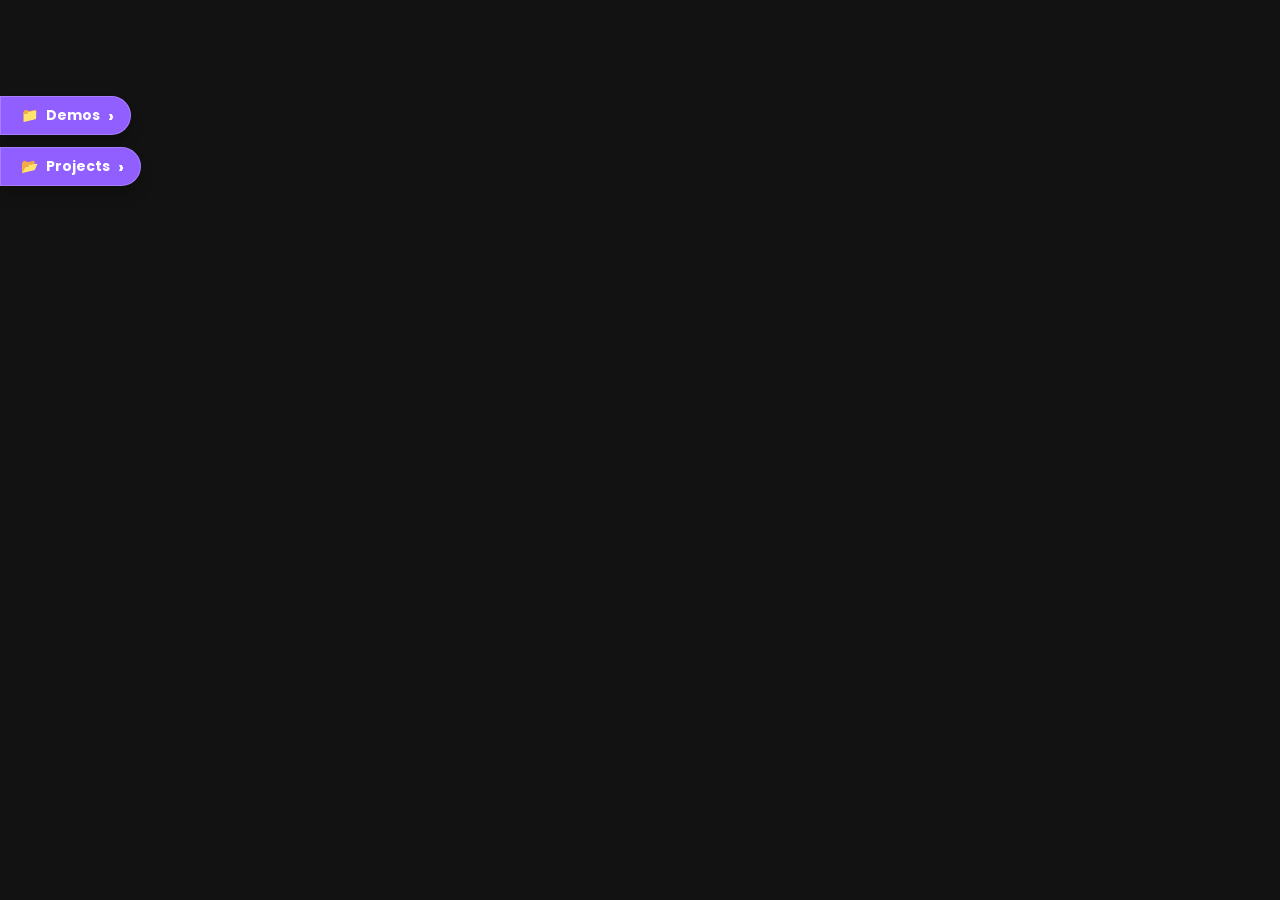
==== commit 4663ab72: "add job seeker page, and cosmetic edits" ====
--- a/index.html
+++ b/index.html
@@ -11,70 +11,90 @@
   <body>
     <div id="root"></div>
 
-    <!-- PLRez AI - collapsible demo menu. Edit DEMOS below to add more items. -->
+    <!-- PLRez AI — unified nav menu. Edit MENUS below to add/remove sections or items. -->
     <script>
       (function () {
-        // === Add or edit demos here ===========================
-        var DEMOS = [
-          { href: '/demos/llm-resource.html',          icon: '\u{1F916}', label: 'LLM Resource' },
-          { href: '/demos/support-ops-dashboard.html', icon: '\u{1F4CA}', label: 'Support Ops Dashboard' },
-          { href: '/demos/workday-test-plan.html',     icon: '\u{1F680}', label: 'Workday Test Plan' }
+        var MENUS = [
+          {
+            id: 'demos',
+            icon: '\u{1F4C1}',
+            label: 'Demos',
+            items: [
+              { href: '/demos/llm-resource.html',          icon: '\u{1F916}', label: 'LLM Resource' },
+              { href: '/demos/support-ops-dashboard.html', icon: '\u{1F4CA}', label: 'Support Ops Dashboard' },
+              { href: '/demos/workday-test-plan.html',     icon: '\u{1F680}', label: 'Workday Test Plan' },
+              { href: '/demos/coming-soon.html',           icon: '\u{1F320}', label: 'Coming Soon' }
+            ]
+          },
+          {
+            id: 'projects',
+            icon: '\u{1F4C2}',
+            label: 'Projects',
+            items: [
+              { href: '/demos/job-seeker.html', icon: '\u{1F4BC}', label: 'Job Seeker' },
+              { href: '#',                      icon: '\u{1F4FA}', label: 'YouTube' }
+            ]
+          }
         ];
-        var TRIGGER_ICON  = '\u{1F4C1}';
-        var TRIGGER_LABEL = 'Demos';
-        var CLOSE_DELAY_MS = 5000; // wait 5s after mouseleave before collapsing
-        // ======================================================
+        var CLOSE_DELAY_MS = 3000;
 
-        function buildMenu() {
-          if (document.getElementById('plrez-demos-menu')) return;
-          var root = document.createElement('div');
-          root.id = 'plrez-demos-menu';
-          root.tabIndex = 0;
+        function build() {
+          if (document.getElementById('plrez-nav')) return;
+          var nav = document.createElement('div');
+          nav.id = 'plrez-nav';
+          var sections = [];
 
-          var trigger = document.createElement('div');
-          trigger.className = 'plrez-demos-trigger';
-          trigger.innerHTML =
-            '<span class="plrez-demos-icon">' + TRIGGER_ICON + '</span>' +
-            '<span class="plrez-demos-label">' + TRIGGER_LABEL + '</span>' +
-            '<span class="plrez-demos-chevron">\u203A</span>';
-          root.appendChild(trigger);
+          MENUS.forEach(function (menu) {
+            var section = document.createElement('div');
+            section.className = 'plrez-section';
 
-          var list = document.createElement('div');
-          list.className = 'plrez-demos-list';
-          DEMOS.forEach(function (d) {
-            var a = document.createElement('a');
-            a.className = 'plrez-demos-item';
-            a.href = d.href;
-            a.innerHTML = '<span>' + d.icon + '</span><span>' + d.label + '</span>';
-            list.appendChild(a);
+            var trigger = document.createElement('div');
+            trigger.className = 'plrez-trigger';
+            trigger.innerHTML =
+              '<span>' + menu.icon + '</span>' +
+              '<span>' + menu.label + '</span>' +
+              '<span class="plrez-chevron">›</span>';
+            section.appendChild(trigger);
+
+            var list = document.createElement('div');
+            list.className = 'plrez-list';
+            menu.items.forEach(function (item) {
+              var a = document.createElement('a');
+              a.className = 'plrez-item';
+              a.href = item.href;
+              a.innerHTML = '<span>' + item.icon + '</span><span>' + item.label + '</span>';
+              list.appendChild(a);
+            });
+            section.appendChild(list);
+            sections.push(section);
+            nav.appendChild(section);
           });
-          root.appendChild(list);
 
-          // Open/close with delayed-close behavior
-          var closeTimer = null;
-          function cancelClose() { if (closeTimer) { clearTimeout(closeTimer); closeTimer = null; } }
-          function scheduleClose() {
-            cancelClose();
-            closeTimer = setTimeout(function () {
-              root.classList.remove('open');
-              closeTimer = null;
-            }, CLOSE_DELAY_MS);
-          }
-          root.addEventListener('mouseenter', function () { cancelClose(); root.classList.add('open'); });
-          root.addEventListener('mouseleave', scheduleClose);
-          // Also reset the timer any time the cursor moves inside the menu
-          root.addEventListener('mousemove', function () { if (root.classList.contains('open')) cancelClose(); });
-          // Keyboard accessibility: open on focus, close on blur (with same delay)
-          root.addEventListener('focusin',  function () { cancelClose(); root.classList.add('open'); });
-          root.addEventListener('focusout', scheduleClose);
+          sections.forEach(function (section) {
+            var timer = null;
+            function open() {
+              sections.forEach(function (s) { if (s !== section) s.classList.remove('open'); });
+              if (timer) { clearTimeout(timer); timer = null; }
+              section.classList.add('open');
+            }
+            function scheduleClose() {
+              if (timer) clearTimeout(timer);
+              timer = setTimeout(function () { section.classList.remove('open'); timer = null; }, CLOSE_DELAY_MS);
+            }
+            section.addEventListener('mouseenter', open);
+            section.addEventListener('mouseleave', scheduleClose);
+            section.addEventListener('mousemove', function () { if (timer) { clearTimeout(timer); timer = null; } });
+            section.addEventListener('focusin', open);
+            section.addEventListener('focusout', scheduleClose);
+          });
 
-          document.body.appendChild(root);
+          document.body.appendChild(nav);
         }
 
         if (document.readyState === 'loading') {
-          document.addEventListener('DOMContentLoaded', buildMenu);
+          document.addEventListener('DOMContentLoaded', build);
         } else {
-          buildMenu();
+          build();
         }
       })();
     </script>
--- a/assets/index-556ec970.css
+++ b/assets/index-556ec970.css
@@ -1,21 +1,27 @@
-@import"https://fonts.googleapis.com/css2?family=Poppins:wght@100;200;300;400;500;600;700;800;900&display=swap";.vertical-timeline *{-webkit-box-sizing:border-box;box-sizing:border-box}.vertical-timeline{width:95%;max-width:1170px;margin:0 auto;position:relative;padding:2em 0}.vertical-timeline:after{content:"";display:table;clear:both}.vertical-timeline:before{content:"";position:absolute;top:0;left:18px;height:100%;width:4px;background:var(--line-color)}.vertical-timeline.vertical-timeline--one-column-right:before{right:18px;left:unset}@media only screen and (min-width:1170px){.vertical-timeline.vertical-timeline--two-columns{width:90%}.vertical-timeline.vertical-timeline--two-columns:before{left:50%;margin-left:-2px}}.vertical-timeline-element{position:relative;margin:2em 0}.vertical-timeline-element>div{min-height:1px}.vertical-timeline-element:after{content:"";display:table;clear:both}.vertical-timeline-element:first-child{margin-top:0}.vertical-timeline-element:last-child{margin-bottom:0}@media only screen and (min-width:1170px){.vertical-timeline-element{margin:4em 0}.vertical-timeline-element:first-child{margin-top:0}.vertical-timeline-element:last-child{margin-bottom:0}}.vertical-timeline-element-icon{position:absolute;top:0;left:0;width:40px;height:40px;border-radius:50%;-webkit-box-shadow:0 0 0 4px #fff,inset 0 2px 0 rgba(0,0,0,.08),0 3px 0 4px rgba(0,0,0,.05);box-shadow:0 0 0 4px #fff,inset 0 2px #00000014,0 3px 0 4px #0000000d}.vertical-timeline--one-column-right .vertical-timeline-element-icon{right:0;left:unset}.vertical-timeline-element-icon svg{display:block;width:24px;height:24px;position:relative;left:50%;top:50%;margin-left:-12px;margin-top:-12px}@media only screen and (min-width:1170px){.vertical-timeline--two-columns .vertical-timeline-element-icon{width:60px;height:60px;left:50%;margin-left:-30px}}.vertical-timeline-element-icon{-webkit-transform:translateZ(0);-webkit-backface-visibility:hidden}.vertical-timeline--animate .vertical-timeline-element-icon.is-hidden{visibility:hidden}.vertical-timeline--animate .vertical-timeline-element-icon.bounce-in{visibility:visible;-webkit-animation:cd-bounce-1 .6s;animation:cd-bounce-1 .6s}@-webkit-keyframes cd-bounce-1{0%{opacity:0;-webkit-transform:scale(.5)}60%{opacity:1;-webkit-transform:scale(1.2)}to{-webkit-transform:scale(1)}}@keyframes cd-bounce-1{0%{opacity:0;-webkit-transform:scale(.5);transform:scale(.5)}60%{opacity:1;-webkit-transform:scale(1.2);transform:scale(1.2)}to{-webkit-transform:scale(1);transform:scale(1)}}.vertical-timeline-element-content{position:relative;margin-left:60px;background:#fff;border-radius:.25em;padding:1em;-webkit-box-shadow:0 3px 0 #ddd;box-shadow:0 3px #ddd}.vertical-timeline--one-column-right .vertical-timeline-element-content{margin-right:60px;margin-left:unset}.vertical-timeline-element--no-children .vertical-timeline-element-content{background:0 0;-webkit-box-shadow:none;box-shadow:none}.vertical-timeline-element-content:after{content:"";display:table;clear:both}.vertical-timeline-element-content h2{color:#303e49}.vertical-timeline-element-content .vertical-timeline-element-date,.vertical-timeline-element-content p{font-size:13px;font-size:.8125rem;font-weight:500}.vertical-timeline-element-content .vertical-timeline-element-date{display:inline-block}.vertical-timeline-element-content p{margin:1em 0 0;line-height:1.6}.vertical-timeline-element-title,.vertical-timeline-element-subtitle{margin:0}.vertical-timeline-element-content .vertical-timeline-element-date{float:left;padding:.8em 0;opacity:.7}.vertical-timeline-element-content-arrow{content:"";position:absolute;top:16px;right:100%;height:0;width:0;border:7px solid transparent;border-right:7px solid #fff}.vertical-timeline--one-column-right .vertical-timeline-element-content-arrow{content:"";position:absolute;top:16px;right:unset;left:100%;height:0;width:0;border:7px solid transparent;border-left:7px solid #fff}.vertical-timeline--one-column-right .vertical-timeline-element-content:before{left:100%;border-left:7px solid #fff;border-right:unset}.vertical-timeline-element--no-children .vertical-timeline-element-content:before{display:none}.vertical-timeline-element--no-children .vertical-timeline-element-content-arrow{display:none}@media only screen and (min-width:768px){.vertical-timeline-element-content h2{font-size:20px;font-size:1.25rem}.vertical-timeline-element-content p{font-size:16px;font-size:1rem}.vertical-timeline-element-content .vertical-timeline-element-date{font-size:14px;font-size:.875rem}}@media only screen and (min-width:1170px){.vertical-timeline--two-columns .vertical-timeline-element-content{margin-left:0;padding:1.5em;width:44%}.vertical-timeline--two-columns .vertical-timeline-element-content-arrow{top:24px;left:100%;-webkit-transform:rotate(180deg);transform:rotate(180deg)}.vertical-timeline--two-columns .vertical-timeline-element-content .vertical-timeline-element-date{position:absolute;width:100%;left:124%;top:6px;font-size:16px;font-size:1rem}.vertical-timeline--two-columns .vertical-timeline-element.vertical-timeline-element--right .vertical-timeline-element-content,.vertical-timeline--two-columns .vertical-timeline-element:nth-child(even):not(.vertical-timeline-element--left) .vertical-timeline-element-content{float:right}.vertical-timeline--two-columns .vertical-timeline-element.vertical-timeline-element--right .vertical-timeline-element-content-arrow,.vertical-timeline--two-columns .vertical-timeline-element:nth-child(even):not(.vertical-timeline-element--left) .vertical-timeline-element-content-arrow{top:24px;left:auto;right:100%;-webkit-transform:rotate(0);transform:rotate(0)}.vertical-timeline--one-column-right .vertical-timeline-element.vertical-timeline-element--right .vertical-timeline-element-content-arrow,.vertical-timeline--one-column-right .vertical-timeline-element:nth-child(even):not(.vertical-timeline-element--left) .vertical-timeline-element-content-arrow{top:24px;left:100%;right:auto;-webkit-transform:rotate(0);transform:rotate(0)}.vertical-timeline--two-columns .vertical-timeline-element.vertical-timeline-element--right .vertical-timeline-element-content .vertical-timeline-element-date,.vertical-timeline--two-columns .vertical-timeline-element:nth-child(even):not(.vertical-timeline-element--left) .vertical-timeline-element-content .vertical-timeline-element-date{left:auto;right:124%;text-align:right}}.vertical-timeline--animate .vertical-timeline-element-content.is-hidden{visibility:hidden}.vertical-timeline--animate .vertical-timeline-element-content.bounce-in{visibility:visible;-webkit-animation:cd-bounce-2 .6s;animation:cd-bounce-2 .6s}@media only screen and (min-width:1170px){.vertical-timeline--two-columns.vertical-timeline--animate .vertical-timeline-element.vertical-timeline-element--right .vertical-timeline-element-content.bounce-in,.vertical-timeline--two-columns.vertical-timeline--animate .vertical-timeline-element:nth-child(even):not(.vertical-timeline-element--left) .vertical-timeline-element-content.bounce-in{-webkit-animation:cd-bounce-2-inverse .6s;animation:cd-bounce-2-inverse .6s}}@media only screen and (max-width:1169px){.vertical-timeline--animate .vertical-timeline-element-content.bounce-in{visibility:visible;-webkit-animation:cd-bounce-2-inverse .6s;animation:cd-bounce-2-inverse .6s}}@-webkit-keyframes cd-bounce-2{0%{opacity:0;-webkit-transform:translateX(-100px)}60%{opacity:1;-webkit-transform:translateX(20px)}to{-webkit-transform:translateX(0)}}@keyframes cd-bounce-2{0%{opacity:0;-webkit-transform:translateX(-100px);transform:translate(-100px)}60%{opacity:1;-webkit-transform:translateX(20px);transform:translate(20px)}to{-webkit-transform:translateX(0);transform:translate(0)}}@-webkit-keyframes cd-bounce-2-inverse{0%{opacity:0;-webkit-transform:translateX(100px)}60%{opacity:1;-webkit-transform:translateX(-20px)}to{-webkit-transform:translateX(0)}}@keyframes cd-bounce-2-inverse{0%{opacity:0;-webkit-transform:translateX(100px);transform:translate(100px)}60%{opacity:1;-webkit-transform:translateX(-20px);transform:translate(-20px)}to{-webkit-transform:translateX(0);transform:translate(0)}}*,:before,:after{box-sizing:border-box;border-width:0;border-style:solid;border-color:#e5e7eb}:before,:after{--tw-content: ""}html{line-height:1.5;-webkit-text-size-adjust:100%;-moz-tab-size:4;-o-tab-size:4;tab-size:4;font-family:ui-sans-serif,system-ui,-apple-system,BlinkMacSystemFont,Segoe UI,Roboto,Helvetica Neue,Arial,Noto Sans,sans-serif,"Apple Color Emoji","Segoe UI Emoji",Segoe UI Symbol,"Noto Color Emoji";font-feature-settings:normal;font-variation-settings:normal}body{margin:0;line-height:inherit}hr{height:0;color:inherit;border-top-width:1px}abbr:where([title]){-webkit-text-decoration:underline dotted;text-decoration:underline dotted}h1,h2,h3,h4,h5,h6{font-size:inherit;font-weight:inherit}a{color:inherit;text-decoration:inherit}b,strong{font-weight:bolder}code,kbd,samp,pre{font-family:ui-monospace,SFMono-Regular,Menlo,Monaco,Consolas,Liberation Mono,Courier New,monospace;font-size:1em}small{font-size:80%}sub,sup{font-size:75%;line-height:0;position:relative;vertical-align:baseline}sub{bottom:-.25em}sup{top:-.5em}table{text-indent:0;border-color:inherit;border-collapse:collapse}button,input,optgroup,select,textarea{font-family:inherit;font-size:100%;font-weight:inherit;line-height:inherit;color:inherit;margin:0;padding:0}button,select{text-transform:none}button,[type=button],[type=reset],[type=submit]{-webkit-appearance:button;background-color:transparent;background-image:none}:-moz-focusring{outline:auto}:-moz-ui-invalid{box-shadow:none}progress{vertical-align:baseline}::-webkit-inner-spin-button,::-webkit-outer-spin-button{height:auto}[type=search]{-webkit-appearance:textfield;outline-offset:-2px}::-webkit-search-decoration{-webkit-appearance:none}::-webkit-file-upload-button{-webkit-appearance:button;font:inherit}summary{display:list-item}blockquote,dl,dd,h1,h2,h3,h4,h5,h6,hr,figure,p,pre{margin:0}fieldset{margin:0;padding:0}legend{padding:0}ol,ul,menu{list-style:none;margin:0;padding:0}textarea{resize:vertical}input::-moz-placeholder,textarea::-moz-placeholder{opacity:1;color:#9ca3af}input::placeholder,textarea::placeholder{opacity:1;color:#9ca3af}button,[role=button]{cursor:pointer}:disabled{cursor:default}img,svg,video,canvas,audio,iframe,embed,object{display:block;vertical-align:middle}img,video{max-width:100%;height:auto}[hidden]{display:none}*,:before,:after{--tw-border-spacing-x: 0;--tw-border-spacing-y: 0;--tw-translate-x: 0;--tw-translate-y: 0;--tw-rotate: 0;--tw-skew-x: 0;--tw-skew-y: 0;--tw-scale-x: 1;--tw-scale-y: 1;--tw-pan-x: ;--tw-pan-y: ;--tw-pinch-zoom: ;--tw-scroll-snap-strictness: proximity;--tw-gradient-from-position: ;--tw-gradient-via-position: ;--tw-gradient-to-position: ;--tw-ordinal: ;--tw-slashed-zero: ;--tw-numeric-figure: ;--tw-numeric-spacing: ;--tw-numeric-fraction: ;--tw-ring-inset: ;--tw-ring-offset-width: 0px;--tw-ring-offset-color: #fff;--tw-ring-color: rgb(59 130 246 / .5);--tw-ring-offset-shadow: 0 0 #0000;--tw-ring-shadow: 0 0 #0000;--tw-shadow: 0 0 #0000;--tw-shadow-colored: 0 0 #0000;--tw-blur: ;--tw-brightness: ;--tw-contrast: ;--tw-grayscale: ;--tw-hue-rotate: ;--tw-invert: ;--tw-saturate: ;--tw-sepia: ;--tw-drop-shadow: ;--tw-backdrop-blur: ;--tw-backdrop-brightness: ;--tw-backdrop-contrast: ;--tw-backdrop-grayscale: ;--tw-backdrop-hue-rotate: ;--tw-backdrop-invert: ;--tw-backdrop-opacity: ;--tw-backdrop-saturate: ;--tw-backdrop-sepia: }::backdrop{--tw-border-spacing-x: 0;--tw-border-spacing-y: 0;--tw-translate-x: 0;--tw-translate-y: 0;--tw-rotate: 0;--tw-skew-x: 0;--tw-skew-y: 0;--tw-scale-x: 1;--tw-scale-y: 1;--tw-pan-x: ;--tw-pan-y: ;--tw-pinch-zoom: ;--tw-scroll-snap-strictness: proximity;--tw-gradient-from-position: ;--tw-gradient-via-position: ;--tw-gradient-to-position: ;--tw-ordinal: ;--tw-slashed-zero: ;--tw-numeric-figure: ;--tw-numeric-spacing: ;--tw-numeric-fraction: ;--tw-ring-inset: ;--tw-ring-offset-width: 0px;--tw-ring-offset-color: #fff;--tw-ring-color: rgb(59 130 246 / .5);--tw-ring-offset-shadow: 0 0 #0000;--tw-ring-shadow: 0 0 #0000;--tw-shadow: 0 0 #0000;--tw-shadow-colored: 0 0 #0000;--tw-blur: ;--tw-brightness: ;--tw-contrast: ;--tw-grayscale: ;--tw-hue-rotate: ;--tw-invert: ;--tw-saturate: ;--tw-sepia: ;--tw-drop-shadow: ;--tw-backdrop-blur: ;--tw-backdrop-brightness: ;--tw-backdrop-contrast: ;--tw-backdrop-grayscale: ;--tw-backdrop-hue-rotate: ;--tw-backdrop-invert: ;--tw-backdrop-opacity: ;--tw-backdrop-saturate: ;--tw-backdrop-sepia: }.fixed{position:fixed}.absolute{position:absolute}.relative{position:relative}.inset-0{inset:0px}.bottom-32{bottom:8rem}.left-5{left:1.25rem}.right-0{right:0px}.top-0{top:0px}.top-20{top:5rem}.top-24{top:6rem}.top-\[120px\]{top:120px}.z-0{z-index:0}.z-10{z-index:10}.z-20{z-index:20}.z-50{z-index:50}.m-3{margin:.75rem}.mx-4{margin-left:1rem;margin-right:1rem}.mx-auto{margin-left:auto;margin-right:auto}.my-2{margin-top:.5rem;margin-bottom:.5rem}.-mt-20{margin-top:-5rem}.mb-1{margin-bottom:.25rem}.mb-4{margin-bottom:1rem}.ml-5{margin-left:1.25rem}.mt-1{margin-top:.25rem}.mt-12{margin-top:3rem}.mt-2{margin-top:.5rem}.mt-20{margin-top:5rem}.mt-3{margin-top:.75rem}.mt-4{margin-top:1rem}.mt-5{margin-top:1.25rem}.mt-7{margin-top:1.75rem}.flex{display:flex}.table{display:table}.hidden{display:none}.h-1\/2{height:50%}.h-10{height:2.5rem}.h-16{height:4rem}.h-28{height:7rem}.h-3{height:.75rem}.h-40{height:10rem}.h-5{height:1.25rem}.h-9{height:2.25rem}.h-\[230px\]{height:230px}.h-\[28px\]{height:28px}.h-\[350px\]{height:350px}.h-\[60\%\]{height:60%}.h-\[64px\]{height:64px}.h-full{height:100%}.h-screen{height:100vh}.min-h-\[280px\]{min-height:280px}.min-h-\[300px\]{min-height:300px}.w-1{width:.25rem}.w-1\/2{width:50%}.w-10{width:2.5rem}.w-16{width:4rem}.w-28{width:7rem}.w-3{width:.75rem}.w-5{width:1.25rem}.w-9{width:2.25rem}.w-\[28px\]{width:28px}.w-\[35px\]{width:35px}.w-\[60\%\]{width:60%}.w-fit{width:-moz-fit-content;width:fit-content}.w-full{width:100%}.min-w-\[140px\]{min-width:140px}.max-w-3xl{max-width:48rem}.max-w-5xl{max-width:64rem}.max-w-7xl{max-width:80rem}.flex-1{flex:1 1 0%}.flex-\[0\.75\]{flex:.75}.cursor-pointer{cursor:pointer}.list-disc{list-style-type:disc}.list-none{list-style-type:none}.flex-row{flex-direction:row}.flex-col{flex-direction:column}.flex-col-reverse{flex-direction:column-reverse}.flex-wrap{flex-wrap:wrap}.items-start{align-items:flex-start}.items-center{align-items:center}.justify-end{justify-content:flex-end}.justify-center{justify-content:center}.justify-between{justify-content:space-between}.justify-evenly{justify-content:space-evenly}.gap-1{gap:.25rem}.gap-10{gap:2.5rem}.gap-2{gap:.5rem}.gap-3{gap:.75rem}.gap-4{gap:1rem}.gap-5{gap:1.25rem}.gap-7{gap:1.75rem}.gap-8{gap:2rem}.space-y-2>:not([hidden])~:not([hidden]){--tw-space-y-reverse: 0;margin-top:calc(.5rem * calc(1 - var(--tw-space-y-reverse)));margin-bottom:calc(.5rem * var(--tw-space-y-reverse))}.overflow-hidden{overflow:hidden}.rounded-2xl{border-radius:1rem}.rounded-3xl{border-radius:1.5rem}.rounded-\[20px\]{border-radius:20px}.rounded-full{border-radius:9999px}.rounded-lg{border-radius:.5rem}.rounded-xl{border-radius:.75rem}.rounded-r-full{border-top-right-radius:9999px;border-bottom-right-radius:9999px}.border{border-width:1px}.border-4{border-width:4px}.border-none{border-style:none}.border-secondary{--tw-border-opacity: 1;border-color:rgb(170 166 195 / var(--tw-border-opacity))}.border-white\/20{border-color:#fff3}.bg-\[\#915EFF\],.bg-\[\#915eff\]{--tw-bg-opacity: 1;background-color:rgb(145 94 255 / var(--tw-bg-opacity))}.bg-black-100{--tw-bg-opacity: 1;background-color:rgb(16 13 37 / var(--tw-bg-opacity))}.bg-black-200{--tw-bg-opacity: 1;background-color:rgb(9 3 37 / var(--tw-bg-opacity))}.bg-primary{--tw-bg-opacity: 1;background-color:rgb(5 8 22 / var(--tw-bg-opacity))}.bg-secondary{--tw-bg-opacity: 1;background-color:rgb(170 166 195 / var(--tw-bg-opacity))}.bg-tertiary{--tw-bg-opacity: 1;background-color:rgb(21 16 48 / var(--tw-bg-opacity))}.bg-transparent{background-color:transparent}.bg-hero-pattern{background-image:url(/assets/herobg-ecbfddc8.png)}.bg-cover{background-size:cover}.bg-center{background-position:center}.bg-no-repeat{background-repeat:no-repeat}.object-contain{-o-object-fit:contain;object-fit:contain}.object-cover{-o-object-fit:cover;object-fit:cover}.p-10{padding:2.5rem}.p-2{padding:.5rem}.p-5{padding:1.25rem}.p-6{padding:1.5rem}.p-8{padding:2rem}.p-\[1px\]{padding:1px}.px-12{padding-left:3rem;padding-right:3rem}.px-4{padding-left:1rem;padding-right:1rem}.px-6{padding-left:1.5rem;padding-right:1.5rem}.px-8{padding-left:2rem;padding-right:2rem}.py-10{padding-top:2.5rem;padding-bottom:2.5rem}.py-2{padding-top:.5rem;padding-bottom:.5rem}.py-3{padding-top:.75rem;padding-bottom:.75rem}.py-4{padding-top:1rem;padding-bottom:1rem}.py-5{padding-top:1.25rem;padding-bottom:1.25rem}.py-6{padding-top:1.5rem;padding-bottom:1.5rem}.pb-14{padding-bottom:3.5rem}.pl-1{padding-left:.25rem}.text-center{text-align:center}.text-\[12px\]{font-size:12px}.text-\[14px\]{font-size:14px}.text-\[16px\]{font-size:16px}.text-\[17px\]{font-size:17px}.text-\[18px\]{font-size:18px}.text-\[20px\]{font-size:20px}.text-\[24px\]{font-size:24px}.text-\[30px\]{font-size:30px}.text-\[40px\]{font-size:40px}.text-\[48px\]{font-size:48px}.text-sm{font-size:.875rem;line-height:1.25rem}.font-black{font-weight:900}.font-bold{font-weight:700}.font-medium{font-weight:500}.font-semibold{font-weight:600}.uppercase{text-transform:uppercase}.leading-\[30px\]{line-height:30px}.tracking-wider{letter-spacing:.05em}.text-\[\#c1ff72\]{--tw-text-opacity: 1;color:rgb(193 255 114 / var(--tw-text-opacity))}.text-\[\#dfd9ff\]{--tw-text-opacity: 1;color:rgb(223 217 255 / var(--tw-text-opacity))}.text-secondary{--tw-text-opacity: 1;color:rgb(170 166 195 / var(--tw-text-opacity))}.text-white{--tw-text-opacity: 1;color:rgb(255 255 255 / var(--tw-text-opacity))}.text-white-100{--tw-text-opacity: 1;color:rgb(243 243 243 / var(--tw-text-opacity))}.shadow-card{--tw-shadow: 0px 35px 120px -15px #211e35;--tw-shadow-colored: 0px 35px 120px -15px var(--tw-shadow-color);box-shadow:var(--tw-ring-offset-shadow, 0 0 #0000),var(--tw-ring-shadow, 0 0 #0000),var(--tw-shadow)}.shadow-lg{--tw-shadow: 0 10px 15px -3px rgb(0 0 0 / .1), 0 4px 6px -4px rgb(0 0 0 / .1);--tw-shadow-colored: 0 10px 15px -3px var(--tw-shadow-color), 0 4px 6px -4px var(--tw-shadow-color);box-shadow:var(--tw-ring-offset-shadow, 0 0 #0000),var(--tw-ring-shadow, 0 0 #0000),var(--tw-shadow)}.shadow-md{--tw-shadow: 0 4px 6px -1px rgb(0 0 0 / .1), 0 2px 4px -2px rgb(0 0 0 / .1);--tw-shadow-colored: 0 4px 6px -1px var(--tw-shadow-color), 0 2px 4px -2px var(--tw-shadow-color);box-shadow:var(--tw-ring-offset-shadow, 0 0 #0000),var(--tw-ring-shadow, 0 0 #0000),var(--tw-shadow)}.shadow-primary{--tw-shadow-color: #050816;--tw-shadow: var(--tw-shadow-colored)}.outline-none{outline:2px solid transparent;outline-offset:2px}.transition{transition-property:color,background-color,border-color,text-decoration-color,fill,stroke,opacity,box-shadow,transform,filter,-webkit-backdrop-filter;transition-property:color,background-color,border-color,text-decoration-color,fill,stroke,opacity,box-shadow,transform,filter,backdrop-filter;transition-property:color,background-color,border-color,text-decoration-color,fill,stroke,opacity,box-shadow,transform,filter,backdrop-filter,-webkit-backdrop-filter;transition-timing-function:cubic-bezier(.4,0,.2,1);transition-duration:.15s}.transition-all{transition-property:all;transition-timing-function:cubic-bezier(.4,0,.2,1);transition-duration:.15s}*{margin:0;padding:0;box-sizing:border-box;font-family:Poppins,sans-serif;scroll-behavior:smooth;color-scheme:dark}.hash-span{margin-top:-100px;padding-bottom:100px;display:block}.black-gradient{background:#000000;background:linear-gradient(to right,#434343,#000000)}.violet-gradient{background:#804dee;background:linear-gradient(-90deg,#804dee 0%,rgba(60,51,80,0) 100%);background:-webkit-linear-gradient(-90deg,#804dee 0%,rgba(60,51,80,0) 100%)}.green-pink-gradient{background:"#00cea8";background:linear-gradient(90.13deg,#00cea8 1.9%,#bf61ff 97.5%);background:-webkit-linear-gradient(-90.13deg,#00cea8 1.9%,#bf61ff 97.5%)}.orange-text-gradient{background:#f12711;background:linear-gradient(to top,#f12711,#f5af19);-webkit-background-clip:text;-webkit-text-fill-color:transparent}.green-text-gradient{background:#11998e;background:linear-gradient(to top,#11998e,#38ef7d);-webkit-background-clip:text;-webkit-text-fill-color:transparent}.blue-text-gradient{background:#56ccf2;background:linear-gradient(to top,#2f80ed,#56ccf2);-webkit-background-clip:text;-webkit-text-fill-color:transparent}.pink-text-gradient{background:#ec008c;background:linear-gradient(to top,#ec008c,#fc6767);-webkit-background-clip:text;-webkit-text-fill-color:transparent}.canvas-loader{font-size:10px;width:1em;height:1em;border-radius:50%;position:relative;text-indent:-9999em;animation:mulShdSpin 1.1s infinite ease;transform:translateZ(0)}@keyframes mulShdSpin{0%,to{box-shadow:0 -2.6em #fff,1.8em -1.8em #fff3,2.5em 0 #fff3,1.75em 1.75em #fff3,0 2.5em #fff3,-1.8em 1.8em #fff3,-2.6em 0 #ffffff80,-1.8em -1.8em #ffffffb3}12.5%{box-shadow:0 -2.6em #ffffffb3,1.8em -1.8em #fff,2.5em 0 #fff3,1.75em 1.75em #fff3,0 2.5em #fff3,-1.8em 1.8em #fff3,-2.6em 0 #fff3,-1.8em -1.8em #ffffff80}25%{box-shadow:0 -2.6em #ffffff80,1.8em -1.8em #ffffffb3,2.5em 0 #fff,1.75em 1.75em #fff3,0 2.5em #fff3,-1.8em 1.8em #fff3,-2.6em 0 #fff3,-1.8em -1.8em #fff3}37.5%{box-shadow:0 -2.6em #fff3,1.8em -1.8em #ffffff80,2.5em 0 #ffffffb3,1.75em 1.75em #fff,0 2.5em #fff3,-1.8em 1.8em #fff3,-2.6em 0 #fff3,-1.8em -1.8em #fff3}50%{box-shadow:0 -2.6em #fff3,1.8em -1.8em #fff3,2.5em 0 #ffffff80,1.75em 1.75em #ffffffb3,0 2.5em #fff,-1.8em 1.8em #fff3,-2.6em 0 #fff3,-1.8em -1.8em #fff3}62.5%{box-shadow:0 -2.6em #fff3,1.8em -1.8em #fff3,2.5em 0 #fff3,1.75em 1.75em #ffffff80,0 2.5em #ffffffb3,-1.8em 1.8em #fff,-2.6em 0 #fff3,-1.8em -1.8em #fff3}75%{box-shadow:0 -2.6em #fff3,1.8em -1.8em #fff3,2.5em 0 #fff3,1.75em 1.75em #fff3,0 2.5em #ffffff80,-1.8em 1.8em #ffffffb3,-2.6em 0 #fff,-1.8em -1.8em #fff3}87.5%{box-shadow:0 -2.6em #fff3,1.8em -1.8em #fff3,2.5em 0 #fff3,1.75em 1.75em #fff3,0 2.5em #fff3,-1.8em 1.8em #ffffff80,-2.6em 0 #ffffffb3,-1.8em -1.8em #fff}}.placeholder\:text-secondary::-moz-placeholder{--tw-text-opacity: 1;color:rgb(170 166 195 / var(--tw-text-opacity))}.placeholder\:text-secondary::placeholder{--tw-text-opacity: 1;color:rgb(170 166 195 / var(--tw-text-opacity))}.hover\:bg-white:hover{--tw-bg-opacity: 1;background-color:rgb(255 255 255 / var(--tw-bg-opacity))}.hover\:text-\[\#915eff\]:hover{--tw-text-opacity: 1;color:rgb(145 94 255 / var(--tw-text-opacity))}.hover\:text-white:hover{--tw-text-opacity: 1;color:rgb(255 255 255 / var(--tw-text-opacity))}@media (min-width: 450px){.xs\:bottom-10{bottom:2.5rem}.xs\:w-\[250px\]{width:250px}.xs\:w-\[320px\]{width:320px}.xs\:text-\[18px\]{font-size:18px}.xs\:text-\[40px\]{font-size:40px}}@media (min-width: 640px){.sm\:block{display:block}.sm\:flex{display:flex}.sm\:hidden{display:none}.sm\:h-80{height:20rem}.sm\:w-\[360px\]{width:360px}.sm\:px-16{padding-left:4rem;padding-right:4rem}.sm\:py-16{padding-top:4rem;padding-bottom:4rem}.sm\:text-\[18px\]{font-size:18px}.sm\:text-\[24px\]{font-size:24px}.sm\:text-\[50px\]{font-size:50px}}@media (min-width: 768px){.md\:h-\[550px\]{height:550px}.md\:text-\[60px\]{font-size:60px}}@media (min-width: 1024px){.lg\:text-\[26px\]{font-size:26px}.lg\:text-\[70px\]{font-size:70px}.lg\:leading-\[40px\]{line-height:40px}.lg\:leading-\[98px\]{line-height:98px}}@media (min-width: 1280px){.xl\:mt-12{margin-top:3rem}.xl\:h-auto{height:auto}.xl\:flex-1{flex:1 1 0%}.xl\:flex-row{flex-direction:row}}
+﻿@import"https://fonts.googleapis.com/css2?family=Poppins:wght@100;200;300;400;500;600;700;800;900&display=swap";.vertical-timeline *{-webkit-box-sizing:border-box;box-sizing:border-box}.vertical-timeline{width:95%;max-width:1170px;margin:0 auto;position:relative;padding:2em 0}.vertical-timeline:after{content:"";display:table;clear:both}.vertical-timeline:before{content:"";position:absolute;top:0;left:18px;height:100%;width:4px;background:var(--line-color)}.vertical-timeline.vertical-timeline--one-column-right:before{right:18px;left:unset}@media only screen and (min-width:1170px){.vertical-timeline.vertical-timeline--two-columns{width:90%}.vertical-timeline.vertical-timeline--two-columns:before{left:50%;margin-left:-2px}}.vertical-timeline-element{position:relative;margin:2em 0}.vertical-timeline-element>div{min-height:1px}.vertical-timeline-element:after{content:"";display:table;clear:both}.vertical-timeline-element:first-child{margin-top:0}.vertical-timeline-element:last-child{margin-bottom:0}@media only screen and (min-width:1170px){.vertical-timeline-element{margin:4em 0}.vertical-timeline-element:first-child{margin-top:0}.vertical-timeline-element:last-child{margin-bottom:0}}.vertical-timeline-element-icon{position:absolute;top:0;left:0;width:40px;height:40px;border-radius:50%;-webkit-box-shadow:0 0 0 4px #fff,inset 0 2px 0 rgba(0,0,0,.08),0 3px 0 4px rgba(0,0,0,.05);box-shadow:0 0 0 4px #fff,inset 0 2px #00000014,0 3px 0 4px #0000000d}.vertical-timeline--one-column-right .vertical-timeline-element-icon{right:0;left:unset}.vertical-timeline-element-icon svg{display:block;width:24px;height:24px;position:relative;left:50%;top:50%;margin-left:-12px;margin-top:-12px}@media only screen and (min-width:1170px){.vertical-timeline--two-columns .vertical-timeline-element-icon{width:60px;height:60px;left:50%;margin-left:-30px}}.vertical-timeline-element-icon{-webkit-transform:translateZ(0);-webkit-backface-visibility:hidden}.vertical-timeline--animate .vertical-timeline-element-icon.is-hidden{visibility:hidden}.vertical-timeline--animate .vertical-timeline-element-icon.bounce-in{visibility:visible;-webkit-animation:cd-bounce-1 .6s;animation:cd-bounce-1 .6s}@-webkit-keyframes cd-bounce-1{0%{opacity:0;-webkit-transform:scale(.5)}60%{opacity:1;-webkit-transform:scale(1.2)}to{-webkit-transform:scale(1)}}@keyframes cd-bounce-1{0%{opacity:0;-webkit-transform:scale(.5);transform:scale(.5)}60%{opacity:1;-webkit-transform:scale(1.2);transform:scale(1.2)}to{-webkit-transform:scale(1);transform:scale(1)}}.vertical-timeline-element-content{position:relative;margin-left:60px;background:#fff;border-radius:.25em;padding:1em;-webkit-box-shadow:0 3px 0 #ddd;box-shadow:0 3px #ddd}.vertical-timeline--one-column-right .vertical-timeline-element-content{margin-right:60px;margin-left:unset}.vertical-timeline-element--no-children .vertical-timeline-element-content{background:0 0;-webkit-box-shadow:none;box-shadow:none}.vertical-timeline-element-content:after{content:"";display:table;clear:both}.vertical-timeline-element-content h2{color:#303e49}.vertical-timeline-element-content .vertical-timeline-element-date,.vertical-timeline-element-content p{font-size:13px;font-size:.8125rem;font-weight:500}.vertical-timeline-element-content .vertical-timeline-element-date{display:inline-block}.vertical-timeline-element-content p{margin:1em 0 0;line-height:1.6}.vertical-timeline-element-title,.vertical-timeline-element-subtitle{margin:0}.vertical-timeline-element-content .vertical-timeline-element-date{float:left;padding:.8em 0;opacity:.7}.vertical-timeline-element-content-arrow{content:"";position:absolute;top:16px;right:100%;height:0;width:0;border:7px solid transparent;border-right:7px solid #fff}.vertical-timeline--one-column-right .vertical-timeline-element-content-arrow{content:"";position:absolute;top:16px;right:unset;left:100%;height:0;width:0;border:7px solid transparent;border-left:7px solid #fff}.vertical-timeline--one-column-right .vertical-timeline-element-content:before{left:100%;border-left:7px solid #fff;border-right:unset}.vertical-timeline-element--no-children .vertical-timeline-element-content:before{display:none}.vertical-timeline-element--no-children .vertical-timeline-element-content-arrow{display:none}@media only screen and (min-width:768px){.vertical-timeline-element-content h2{font-size:20px;font-size:1.25rem}.vertical-timeline-element-content p{font-size:16px;font-size:1rem}.vertical-timeline-element-content .vertical-timeline-element-date{font-size:14px;font-size:.875rem}}@media only screen and (min-width:1170px){.vertical-timeline--two-columns .vertical-timeline-element-content{margin-left:0;padding:1.5em;width:44%}.vertical-timeline--two-columns .vertical-timeline-element-content-arrow{top:24px;left:100%;-webkit-transform:rotate(180deg);transform:rotate(180deg)}.vertical-timeline--two-columns .vertical-timeline-element-content .vertical-timeline-element-date{position:absolute;width:100%;left:124%;top:6px;font-size:16px;font-size:1rem}.vertical-timeline--two-columns .vertical-timeline-element.vertical-timeline-element--right .vertical-timeline-element-content,.vertical-timeline--two-columns .vertical-timeline-element:nth-child(even):not(.vertical-timeline-element--left) .vertical-timeline-element-content{float:right}.vertical-timeline--two-columns .vertical-timeline-element.vertical-timeline-element--right .vertical-timeline-element-content-arrow,.vertical-timeline--two-columns .vertical-timeline-element:nth-child(even):not(.vertical-timeline-element--left) .vertical-timeline-element-content-arrow{top:24px;left:auto;right:100%;-webkit-transform:rotate(0);transform:rotate(0)}.vertical-timeline--one-column-right .vertical-timeline-element.vertical-timeline-element--right .vertical-timeline-element-content-arrow,.vertical-timeline--one-column-right .vertical-timeline-element:nth-child(even):not(.vertical-timeline-element--left) .vertical-timeline-element-content-arrow{top:24px;left:100%;right:auto;-webkit-transform:rotate(0);transform:rotate(0)}.vertical-timeline--two-columns .vertical-timeline-element.vertical-timeline-element--right .vertical-timeline-element-content .vertical-timeline-element-date,.vertical-timeline--two-columns .vertical-timeline-element:nth-child(even):not(.vertical-timeline-element--left) .vertical-timeline-element-content .vertical-timeline-element-date{left:auto;right:124%;text-align:right}}.vertical-timeline--animate .vertical-timeline-element-content.is-hidden{visibility:hidden}.vertical-timeline--animate .vertical-timeline-element-content.bounce-in{visibility:visible;-webkit-animation:cd-bounce-2 .6s;animation:cd-bounce-2 .6s}@media only screen and (min-width:1170px){.vertical-timeline--two-columns.vertical-timeline--animate .vertical-timeline-element.vertical-timeline-element--right .vertical-timeline-element-content.bounce-in,.vertical-timeline--two-columns.vertical-timeline--animate .vertical-timeline-element:nth-child(even):not(.vertical-timeline-element--left) .vertical-timeline-element-content.bounce-in{-webkit-animation:cd-bounce-2-inverse .6s;animation:cd-bounce-2-inverse .6s}}@media only screen and (max-width:1169px){.vertical-timeline--animate .vertical-timeline-element-content.bounce-in{visibility:visible;-webkit-animation:cd-bounce-2-inverse .6s;animation:cd-bounce-2-inverse .6s}}@-webkit-keyframes cd-bounce-2{0%{opacity:0;-webkit-transform:translateX(-100px)}60%{opacity:1;-webkit-transform:translateX(20px)}to{-webkit-transform:translateX(0)}}@keyframes cd-bounce-2{0%{opacity:0;-webkit-transform:translateX(-100px);transform:translate(-100px)}60%{opacity:1;-webkit-transform:translateX(20px);transform:translate(20px)}to{-webkit-transform:translateX(0);transform:translate(0)}}@-webkit-keyframes cd-bounce-2-inverse{0%{opacity:0;-webkit-transform:translateX(100px)}60%{opacity:1;-webkit-transform:translateX(-20px)}to{-webkit-transform:translateX(0)}}@keyframes cd-bounce-2-inverse{0%{opacity:0;-webkit-transform:translateX(100px);transform:translate(100px)}60%{opacity:1;-webkit-transform:translateX(-20px);transform:translate(-20px)}to{-webkit-transform:translateX(0);transform:translate(0)}}*,:before,:after{box-sizing:border-box;border-width:0;border-style:solid;border-color:#e5e7eb}:before,:after{--tw-content: ""}html{line-height:1.5;-webkit-text-size-adjust:100%;-moz-tab-size:4;-o-tab-size:4;tab-size:4;font-family:ui-sans-serif,system-ui,-apple-system,BlinkMacSystemFont,Segoe UI,Roboto,Helvetica Neue,Arial,Noto Sans,sans-serif,"Apple Color Emoji","Segoe UI Emoji",Segoe UI Symbol,"Noto Color Emoji";font-feature-settings:normal;font-variation-settings:normal}body{margin:0;line-height:inherit}hr{height:0;color:inherit;border-top-width:1px}abbr:where([title]){-webkit-text-decoration:underline dotted;text-decoration:underline dotted}h1,h2,h3,h4,h5,h6{font-size:inherit;font-weight:inherit}a{color:inherit;text-decoration:inherit}b,strong{font-weight:bolder}code,kbd,samp,pre{font-family:ui-monospace,SFMono-Regular,Menlo,Monaco,Consolas,Liberation Mono,Courier New,monospace;font-size:1em}small{font-size:80%}sub,sup{font-size:75%;line-height:0;position:relative;vertical-align:baseline}sub{bottom:-.25em}sup{top:-.5em}table{text-indent:0;border-color:inherit;border-collapse:collapse}button,input,optgroup,select,textarea{font-family:inherit;font-size:100%;font-weight:inherit;line-height:inherit;color:inherit;margin:0;padding:0}button,select{text-transform:none}button,[type=button],[type=reset],[type=submit]{-webkit-appearance:button;background-color:transparent;background-image:none}:-moz-focusring{outline:auto}:-moz-ui-invalid{box-shadow:none}progress{vertical-align:baseline}::-webkit-inner-spin-button,::-webkit-outer-spin-button{height:auto}[type=search]{-webkit-appearance:textfield;outline-offset:-2px}::-webkit-search-decoration{-webkit-appearance:none}::-webkit-file-upload-button{-webkit-appearance:button;font:inherit}summary{display:list-item}blockquote,dl,dd,h1,h2,h3,h4,h5,h6,hr,figure,p,pre{margin:0}fieldset{margin:0;padding:0}legend{padding:0}ol,ul,menu{list-style:none;margin:0;padding:0}textarea{resize:vertical}input::-moz-placeholder,textarea::-moz-placeholder{opacity:1;color:#9ca3af}input::placeholder,textarea::placeholder{opacity:1;color:#9ca3af}button,[role=button]{cursor:pointer}:disabled{cursor:default}img,svg,video,canvas,audio,iframe,embed,object{display:block;vertical-align:middle}img,video{max-width:100%;height:auto}[hidden]{display:none}*,:before,:after{--tw-border-spacing-x: 0;--tw-border-spacing-y: 0;--tw-translate-x: 0;--tw-translate-y: 0;--tw-rotate: 0;--tw-skew-x: 0;--tw-skew-y: 0;--tw-scale-x: 1;--tw-scale-y: 1;--tw-pan-x: ;--tw-pan-y: ;--tw-pinch-zoom: ;--tw-scroll-snap-strictness: proximity;--tw-gradient-from-position: ;--tw-gradient-via-position: ;--tw-gradient-to-position: ;--tw-ordinal: ;--tw-slashed-zero: ;--tw-numeric-figure: ;--tw-numeric-spacing: ;--tw-numeric-fraction: ;--tw-ring-inset: ;--tw-ring-offset-width: 0px;--tw-ring-offset-color: #fff;--tw-ring-color: rgb(59 130 246 / .5);--tw-ring-offset-shadow: 0 0 #0000;--tw-ring-shadow: 0 0 #0000;--tw-shadow: 0 0 #0000;--tw-shadow-colored: 0 0 #0000;--tw-blur: ;--tw-brightness: ;--tw-contrast: ;--tw-grayscale: ;--tw-hue-rotate: ;--tw-invert: ;--tw-saturate: ;--tw-sepia: ;--tw-drop-shadow: ;--tw-backdrop-blur: ;--tw-backdrop-brightness: ;--tw-backdrop-contrast: ;--tw-backdrop-grayscale: ;--tw-backdrop-hue-rotate: ;--tw-backdrop-invert: ;--tw-backdrop-opacity: ;--tw-backdrop-saturate: ;--tw-backdrop-sepia: }::backdrop{--tw-border-spacing-x: 0;--tw-border-spacing-y: 0;--tw-translate-x: 0;--tw-translate-y: 0;--tw-rotate: 0;--tw-skew-x: 0;--tw-skew-y: 0;--tw-scale-x: 1;--tw-scale-y: 1;--tw-pan-x: ;--tw-pan-y: ;--tw-pinch-zoom: ;--tw-scroll-snap-strictness: proximity;--tw-gradient-from-position: ;--tw-gradient-via-position: ;--tw-gradient-to-position: ;--tw-ordinal: ;--tw-slashed-zero: ;--tw-numeric-figure: ;--tw-numeric-spacing: ;--tw-numeric-fraction: ;--tw-ring-inset: ;--tw-ring-offset-width: 0px;--tw-ring-offset-color: #fff;--tw-ring-color: rgb(59 130 246 / .5);--tw-ring-offset-shadow: 0 0 #0000;--tw-ring-shadow: 0 0 #0000;--tw-shadow: 0 0 #0000;--tw-shadow-colored: 0 0 #0000;--tw-blur: ;--tw-brightness: ;--tw-contrast: ;--tw-grayscale: ;--tw-hue-rotate: ;--tw-invert: ;--tw-saturate: ;--tw-sepia: ;--tw-drop-shadow: ;--tw-backdrop-blur: ;--tw-backdrop-brightness: ;--tw-backdrop-contrast: ;--tw-backdrop-grayscale: ;--tw-backdrop-hue-rotate: ;--tw-backdrop-invert: ;--tw-backdrop-opacity: ;--tw-backdrop-saturate: ;--tw-backdrop-sepia: }.fixed{position:fixed}.absolute{position:absolute}.relative{position:relative}.inset-0{inset:0px}.bottom-32{bottom:8rem}.left-5{left:1.25rem}.right-0{right:0px}.top-0{top:0px}.top-20{top:5rem}.top-24{top:6rem}.top-\[120px\]{top:120px}.z-0{z-index:0}.z-10{z-index:10}.z-20{z-index:20}.z-50{z-index:50}.m-3{margin:.75rem}.mx-4{margin-left:1rem;margin-right:1rem}.mx-auto{margin-left:auto;margin-right:auto}.my-2{margin-top:.5rem;margin-bottom:.5rem}.-mt-20{margin-top:-5rem}.mb-1{margin-bottom:.25rem}.mb-4{margin-bottom:1rem}.ml-5{margin-left:1.25rem}.mt-1{margin-top:.25rem}.mt-12{margin-top:3rem}.mt-2{margin-top:.5rem}.mt-20{margin-top:5rem}.mt-3{margin-top:.75rem}.mt-4{margin-top:1rem}.mt-5{margin-top:1.25rem}.mt-7{margin-top:1.75rem}.flex{display:flex}.table{display:table}.hidden{display:none}.h-1\/2{height:50%}.h-10{height:2.5rem}.h-16{height:4rem}.h-28{height:7rem}.h-3{height:.75rem}.h-40{height:10rem}.h-5{height:1.25rem}.h-9{height:2.25rem}.h-\[230px\]{height:230px}.h-\[28px\]{height:28px}.h-\[350px\]{height:350px}.h-\[60\%\]{height:60%}.h-\[64px\]{height:64px}.h-full{height:100%}.h-screen{height:100vh}.min-h-\[280px\]{min-height:280px}.min-h-\[300px\]{min-height:300px}.w-1{width:.25rem}.w-1\/2{width:50%}.w-10{width:2.5rem}.w-16{width:4rem}.w-28{width:7rem}.w-3{width:.75rem}.w-5{width:1.25rem}.w-9{width:2.25rem}.w-\[28px\]{width:28px}.w-\[35px\]{width:35px}.w-\[60\%\]{width:60%}.w-fit{width:-moz-fit-content;width:fit-content}.w-full{width:100%}.min-w-\[140px\]{min-width:140px}.max-w-3xl{max-width:48rem}.max-w-5xl{max-width:64rem}.max-w-7xl{max-width:80rem}.flex-1{flex:1 1 0%}.flex-\[0\.75\]{flex:.75}.cursor-pointer{cursor:pointer}.list-disc{list-style-type:disc}.list-none{list-style-type:none}.flex-row{flex-direction:row}.flex-col{flex-direction:column}.flex-col-reverse{flex-direction:column-reverse}.flex-wrap{flex-wrap:wrap}.items-start{align-items:flex-start}.items-center{align-items:center}.justify-end{justify-content:flex-end}.justify-center{justify-content:center}.justify-between{justify-content:space-between}.justify-evenly{justify-content:space-evenly}.gap-1{gap:.25rem}.gap-10{gap:2.5rem}.gap-2{gap:.5rem}.gap-3{gap:.75rem}.gap-4{gap:1rem}.gap-5{gap:1.25rem}.gap-7{gap:1.75rem}.gap-8{gap:2rem}.space-y-2>:not([hidden])~:not([hidden]){--tw-space-y-reverse: 0;margin-top:calc(.5rem * calc(1 - var(--tw-space-y-reverse)));margin-bottom:calc(.5rem * var(--tw-space-y-reverse))}.overflow-hidden{overflow:hidden}.rounded-2xl{border-radius:1rem}.rounded-3xl{border-radius:1.5rem}.rounded-\[20px\]{border-radius:20px}.rounded-full{border-radius:9999px}.rounded-lg{border-radius:.5rem}.rounded-xl{border-radius:.75rem}.rounded-r-full{border-top-right-radius:9999px;border-bottom-right-radius:9999px}.border{border-width:1px}.border-4{border-width:4px}.border-none{border-style:none}.border-secondary{--tw-border-opacity: 1;border-color:rgb(170 166 195 / var(--tw-border-opacity))}.border-white\/20{border-color:#fff3}.bg-\[\#915EFF\],.bg-\[\#915eff\]{--tw-bg-opacity: 1;background-color:rgb(145 94 255 / var(--tw-bg-opacity))}.bg-black-100{--tw-bg-opacity: 1;background-color:rgb(16 13 37 / var(--tw-bg-opacity))}.bg-black-200{--tw-bg-opacity: 1;background-color:rgb(9 3 37 / var(--tw-bg-opacity))}.bg-primary{--tw-bg-opacity: 1;background-color:rgb(5 8 22 / var(--tw-bg-opacity))}.bg-secondary{--tw-bg-opacity: 1;background-color:rgb(170 166 195 / var(--tw-bg-opacity))}.bg-tertiary{--tw-bg-opacity: 1;background-color:rgb(21 16 48 / var(--tw-bg-opacity))}.bg-transparent{background-color:transparent}.bg-hero-pattern{background-image:url(/assets/herobg-ecbfddc8.png)}.bg-cover{background-size:cover}.bg-center{background-position:center}.bg-no-repeat{background-repeat:no-repeat}.object-contain{-o-object-fit:contain;object-fit:contain}.object-cover{-o-object-fit:cover;object-fit:cover}.p-10{padding:2.5rem}.p-2{padding:.5rem}.p-5{padding:1.25rem}.p-6{padding:1.5rem}.p-8{padding:2rem}.p-\[1px\]{padding:1px}.px-12{padding-left:3rem;padding-right:3rem}.px-4{padding-left:1rem;padding-right:1rem}.px-6{padding-left:1.5rem;padding-right:1.5rem}.px-8{padding-left:2rem;padding-right:2rem}.py-10{padding-top:2.5rem;padding-bottom:2.5rem}.py-2{padding-top:.5rem;padding-bottom:.5rem}.py-3{padding-top:.75rem;padding-bottom:.75rem}.py-4{padding-top:1rem;padding-bottom:1rem}.py-5{padding-top:1.25rem;padding-bottom:1.25rem}.py-6{padding-top:1.5rem;padding-bottom:1.5rem}.pb-14{padding-bottom:3.5rem}.pl-1{padding-left:.25rem}.text-center{text-align:center}.text-\[12px\]{font-size:12px}.text-\[14px\]{font-size:14px}.text-\[16px\]{font-size:16px}.text-\[17px\]{font-size:17px}.text-\[18px\]{font-size:18px}.text-\[20px\]{font-size:20px}.text-\[24px\]{font-size:24px}.text-\[30px\]{font-size:30px}.text-\[40px\]{font-size:40px}.text-\[48px\]{font-size:48px}.text-sm{font-size:.875rem;line-height:1.25rem}.font-black{font-weight:900}.font-bold{font-weight:700}.font-medium{font-weight:500}.font-semibold{font-weight:600}.uppercase{text-transform:uppercase}.leading-\[30px\]{line-height:30px}.tracking-wider{letter-spacing:.05em}.text-\[\#c1ff72\]{--tw-text-opacity: 1;color:rgb(193 255 114 / var(--tw-text-opacity))}.text-\[\#dfd9ff\]{--tw-text-opacity: 1;color:rgb(223 217 255 / var(--tw-text-opacity))}.text-secondary{--tw-text-opacity: 1;color:rgb(170 166 195 / var(--tw-text-opacity))}.text-white{--tw-text-opacity: 1;color:rgb(255 255 255 / var(--tw-text-opacity))}.text-white-100{--tw-text-opacity: 1;color:rgb(243 243 243 / var(--tw-text-opacity))}.shadow-card{--tw-shadow: 0px 35px 120px -15px #211e35;--tw-shadow-colored: 0px 35px 120px -15px var(--tw-shadow-color);box-shadow:var(--tw-ring-offset-shadow, 0 0 #0000),var(--tw-ring-shadow, 0 0 #0000),var(--tw-shadow)}.shadow-lg{--tw-shadow: 0 10px 15px -3px rgb(0 0 0 / .1), 0 4px 6px -4px rgb(0 0 0 / .1);--tw-shadow-colored: 0 10px 15px -3px var(--tw-shadow-color), 0 4px 6px -4px var(--tw-shadow-color);box-shadow:var(--tw-ring-offset-shadow, 0 0 #0000),var(--tw-ring-shadow, 0 0 #0000),var(--tw-shadow)}.shadow-md{--tw-shadow: 0 4px 6px -1px rgb(0 0 0 / .1), 0 2px 4px -2px rgb(0 0 0 / .1);--tw-shadow-colored: 0 4px 6px -1px var(--tw-shadow-color), 0 2px 4px -2px var(--tw-shadow-color);box-shadow:var(--tw-ring-offset-shadow, 0 0 #0000),var(--tw-ring-shadow, 0 0 #0000),var(--tw-shadow)}.shadow-primary{--tw-shadow-color: #050816;--tw-shadow: var(--tw-shadow-colored)}.outline-none{outline:2px solid transparent;outline-offset:2px}.transition{transition-property:color,background-color,border-color,text-decoration-color,fill,stroke,opacity,box-shadow,transform,filter,-webkit-backdrop-filter;transition-property:color,background-color,border-color,text-decoration-color,fill,stroke,opacity,box-shadow,transform,filter,backdrop-filter;transition-property:color,background-color,border-color,text-decoration-color,fill,stroke,opacity,box-shadow,transform,filter,backdrop-filter,-webkit-backdrop-filter;transition-timing-function:cubic-bezier(.4,0,.2,1);transition-duration:.15s}.transition-all{transition-property:all;transition-timing-function:cubic-bezier(.4,0,.2,1);transition-duration:.15s}*{margin:0;padding:0;box-sizing:border-box;font-family:Poppins,sans-serif;scroll-behavior:smooth;color-scheme:dark}.hash-span{margin-top:-100px;padding-bottom:100px;display:block}.black-gradient{background:#000000;background:linear-gradient(to right,#434343,#000000)}.violet-gradient{background:#804dee;background:linear-gradient(-90deg,#804dee 0%,rgba(60,51,80,0) 100%);background:-webkit-linear-gradient(-90deg,#804dee 0%,rgba(60,51,80,0) 100%)}.green-pink-gradient{background:"#00cea8";background:linear-gradient(90.13deg,#00cea8 1.9%,#bf61ff 97.5%);background:-webkit-linear-gradient(-90.13deg,#00cea8 1.9%,#bf61ff 97.5%)}.orange-text-gradient{background:#f12711;background:linear-gradient(to top,#f12711,#f5af19);-webkit-background-clip:text;-webkit-text-fill-color:transparent}.green-text-gradient{background:#11998e;background:linear-gradient(to top,#11998e,#38ef7d);-webkit-background-clip:text;-webkit-text-fill-color:transparent}.blue-text-gradient{background:#56ccf2;background:linear-gradient(to top,#2f80ed,#56ccf2);-webkit-background-clip:text;-webkit-text-fill-color:transparent}.pink-text-gradient{background:#ec008c;background:linear-gradient(to top,#ec008c,#fc6767);-webkit-background-clip:text;-webkit-text-fill-color:transparent}.canvas-loader{font-size:10px;width:1em;height:1em;border-radius:50%;position:relative;text-indent:-9999em;animation:mulShdSpin 1.1s infinite ease;transform:translateZ(0)}@keyframes mulShdSpin{0%,to{box-shadow:0 -2.6em #fff,1.8em -1.8em #fff3,2.5em 0 #fff3,1.75em 1.75em #fff3,0 2.5em #fff3,-1.8em 1.8em #fff3,-2.6em 0 #ffffff80,-1.8em -1.8em #ffffffb3}12.5%{box-shadow:0 -2.6em #ffffffb3,1.8em -1.8em #fff,2.5em 0 #fff3,1.75em 1.75em #fff3,0 2.5em #fff3,-1.8em 1.8em #fff3,-2.6em 0 #fff3,-1.8em -1.8em #ffffff80}25%{box-shadow:0 -2.6em #ffffff80,1.8em -1.8em #ffffffb3,2.5em 0 #fff,1.75em 1.75em #fff3,0 2.5em #fff3,-1.8em 1.8em #fff3,-2.6em 0 #fff3,-1.8em -1.8em #fff3}37.5%{box-shadow:0 -2.6em #fff3,1.8em -1.8em #ffffff80,2.5em 0 #ffffffb3,1.75em 1.75em #fff,0 2.5em #fff3,-1.8em 1.8em #fff3,-2.6em 0 #fff3,-1.8em -1.8em #fff3}50%{box-shadow:0 -2.6em #fff3,1.8em -1.8em #fff3,2.5em 0 #ffffff80,1.75em 1.75em #ffffffb3,0 2.5em #fff,-1.8em 1.8em #fff3,-2.6em 0 #fff3,-1.8em -1.8em #fff3}62.5%{box-shadow:0 -2.6em #fff3,1.8em -1.8em #fff3,2.5em 0 #fff3,1.75em 1.75em #ffffff80,0 2.5em #ffffffb3,-1.8em 1.8em #fff,-2.6em 0 #fff3,-1.8em -1.8em #fff3}75%{box-shadow:0 -2.6em #fff3,1.8em -1.8em #fff3,2.5em 0 #fff3,1.75em 1.75em #fff3,0 2.5em #ffffff80,-1.8em 1.8em #ffffffb3,-2.6em 0 #fff,-1.8em -1.8em #fff3}87.5%{box-shadow:0 -2.6em #fff3,1.8em -1.8em #fff3,2.5em 0 #fff3,1.75em 1.75em #fff3,0 2.5em #fff3,-1.8em 1.8em #ffffff80,-2.6em 0 #ffffffb3,-1.8em -1.8em #fff}}.placeholder\:text-secondary::-moz-placeholder{--tw-text-opacity: 1;color:rgb(170 166 195 / var(--tw-text-opacity))}.placeholder\:text-secondary::placeholder{--tw-text-opacity: 1;color:rgb(170 166 195 / var(--tw-text-opacity))}.hover\:bg-white:hover{--tw-bg-opacity: 1;background-color:rgb(255 255 255 / var(--tw-bg-opacity))}.hover\:text-\[\#915eff\]:hover{--tw-text-opacity: 1;color:rgb(145 94 255 / var(--tw-text-opacity))}.hover\:text-white:hover{--tw-text-opacity: 1;color:rgb(255 255 255 / var(--tw-text-opacity))}@media (min-width: 450px){.xs\:bottom-10{bottom:2.5rem}.xs\:w-\[250px\]{width:250px}.xs\:w-\[320px\]{width:320px}.xs\:text-\[18px\]{font-size:18px}.xs\:text-\[40px\]{font-size:40px}}@media (min-width: 640px){.sm\:block{display:block}.sm\:flex{display:flex}.sm\:hidden{display:none}.sm\:h-80{height:20rem}.sm\:w-\[360px\]{width:360px}.sm\:px-16{padding-left:4rem;padding-right:4rem}.sm\:py-16{padding-top:4rem;padding-bottom:4rem}.sm\:text-\[18px\]{font-size:18px}.sm\:text-\[24px\]{font-size:24px}.sm\:text-\[50px\]{font-size:50px}}@media (min-width: 768px){.md\:h-\[550px\]{height:550px}.md\:text-\[60px\]{font-size:60px}}@media (min-width: 1024px){.lg\:text-\[26px\]{font-size:26px}.lg\:text-\[70px\]{font-size:70px}.lg\:leading-\[40px\]{line-height:40px}.lg\:leading-\[98px\]{line-height:98px}}@media (min-width: 1280px){.xl\:mt-12{margin-top:3rem}.xl\:h-auto{height:auto}.xl\:flex-1{flex:1 1 0%}.xl\:flex-row{flex-direction:row}}
 
-/* PLRez AI — collapse the side demo menu into a single hover-to-open tab */
+/* PLRez AI — unified nav menu */
 /* Hide the original 3-button menu rendered by the React bundle */
 div.fixed.top-24.left-5.z-50.flex.flex-col.gap-3.items-start {
   display: none !important;
 }
 
-/* New collapsible demo menu (injected by script in index.html) */
-#plrez-demos-menu {
+#plrez-nav {
   position: fixed;
   top: 6rem;
   left: 0;
   z-index: 50;
   font-family: Poppins, sans-serif;
-  padding-right: 1rem; /* widens hover hit-area so the menu doesn't snap shut mid-move */
+  display: flex;
+  flex-direction: column;
+  gap: 0.75rem;
+  padding-right: 1rem;
 }
-#plrez-demos-menu .plrez-demos-trigger {
+.plrez-section {
+  display: flex;
+  flex-direction: column;
+}
+.plrez-trigger {
   display: inline-flex;
   align-items: center;
   gap: 0.5rem;
@@ -30,40 +36,39 @@
   border: 1px solid rgba(255,255,255,.2);
   cursor: pointer;
   user-select: none;
+  white-space: nowrap;
+  width: -moz-fit-content;
+  width: fit-content;
   transition: background .2s ease, color .2s ease;
 }
-#plrez-demos-menu .plrez-demos-chevron {
+.plrez-chevron {
   display: inline-block;
   font-size: 18px;
   line-height: 1;
   transition: transform .25s ease;
 }
-#plrez-demos-menu .plrez-demos-list {
+.plrez-list {
   display: flex;
   flex-direction: column;
   gap: 0.75rem;
+  max-height: 0;
+  overflow: hidden;
+  opacity: 0;
+  transition: max-height .3s ease, opacity .25s ease, margin-top .25s ease;
+}
+.plrez-section.open .plrez-list {
+  max-height: 600px;
+  opacity: 1;
   margin-top: 0.75rem;
-  opacity: 0;
-  pointer-events: none;
-  transform: translateX(-12px);
-  transition: opacity .25s ease, transform .25s ease;
 }
-#plrez-demos-menu.open .plrez-demos-list,
-#plrez-demos-menu:focus-within .plrez-demos-list {
-  opacity: 1;
-  pointer-events: auto;
-  transform: translateX(0);
-}
-#plrez-demos-menu.open .plrez-demos-chevron,
-#plrez-demos-menu:focus-within .plrez-demos-chevron {
+.plrez-section.open .plrez-chevron {
   transform: rotate(90deg);
 }
-#plrez-demos-menu.open .plrez-demos-trigger,
-#plrez-demos-menu:focus-within .plrez-demos-trigger {
+.plrez-section.open .plrez-trigger {
   background: #fff;
   color: #915eff;
 }
-#plrez-demos-menu .plrez-demos-item {
+.plrez-item {
   display: inline-flex;
   align-items: center;
   gap: 0.5rem;
@@ -81,7 +86,7 @@
   width: fit-content;
   transition: background .2s ease, color .2s ease;
 }
-#plrez-demos-menu .plrez-demos-item:hover {
+.plrez-item:hover {
   background: #fff;
   color: #915eff;
-}
+}
